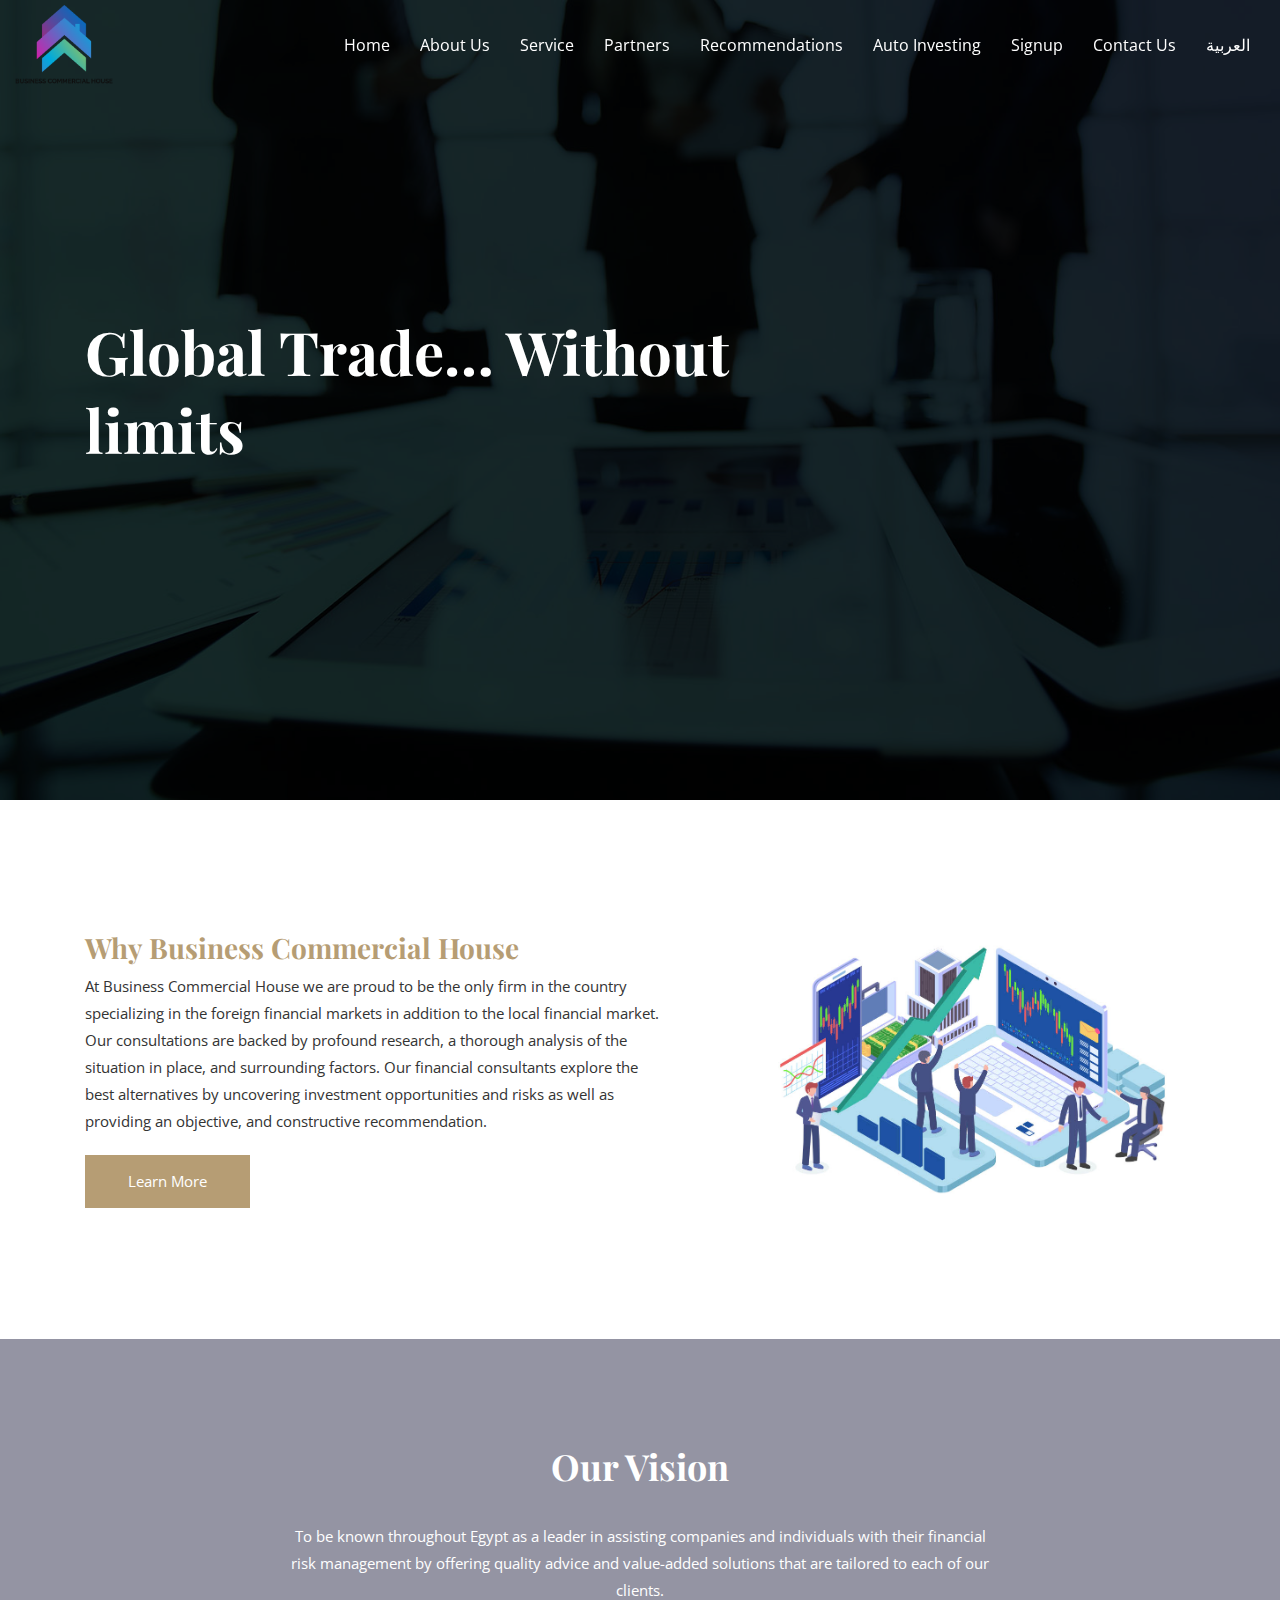
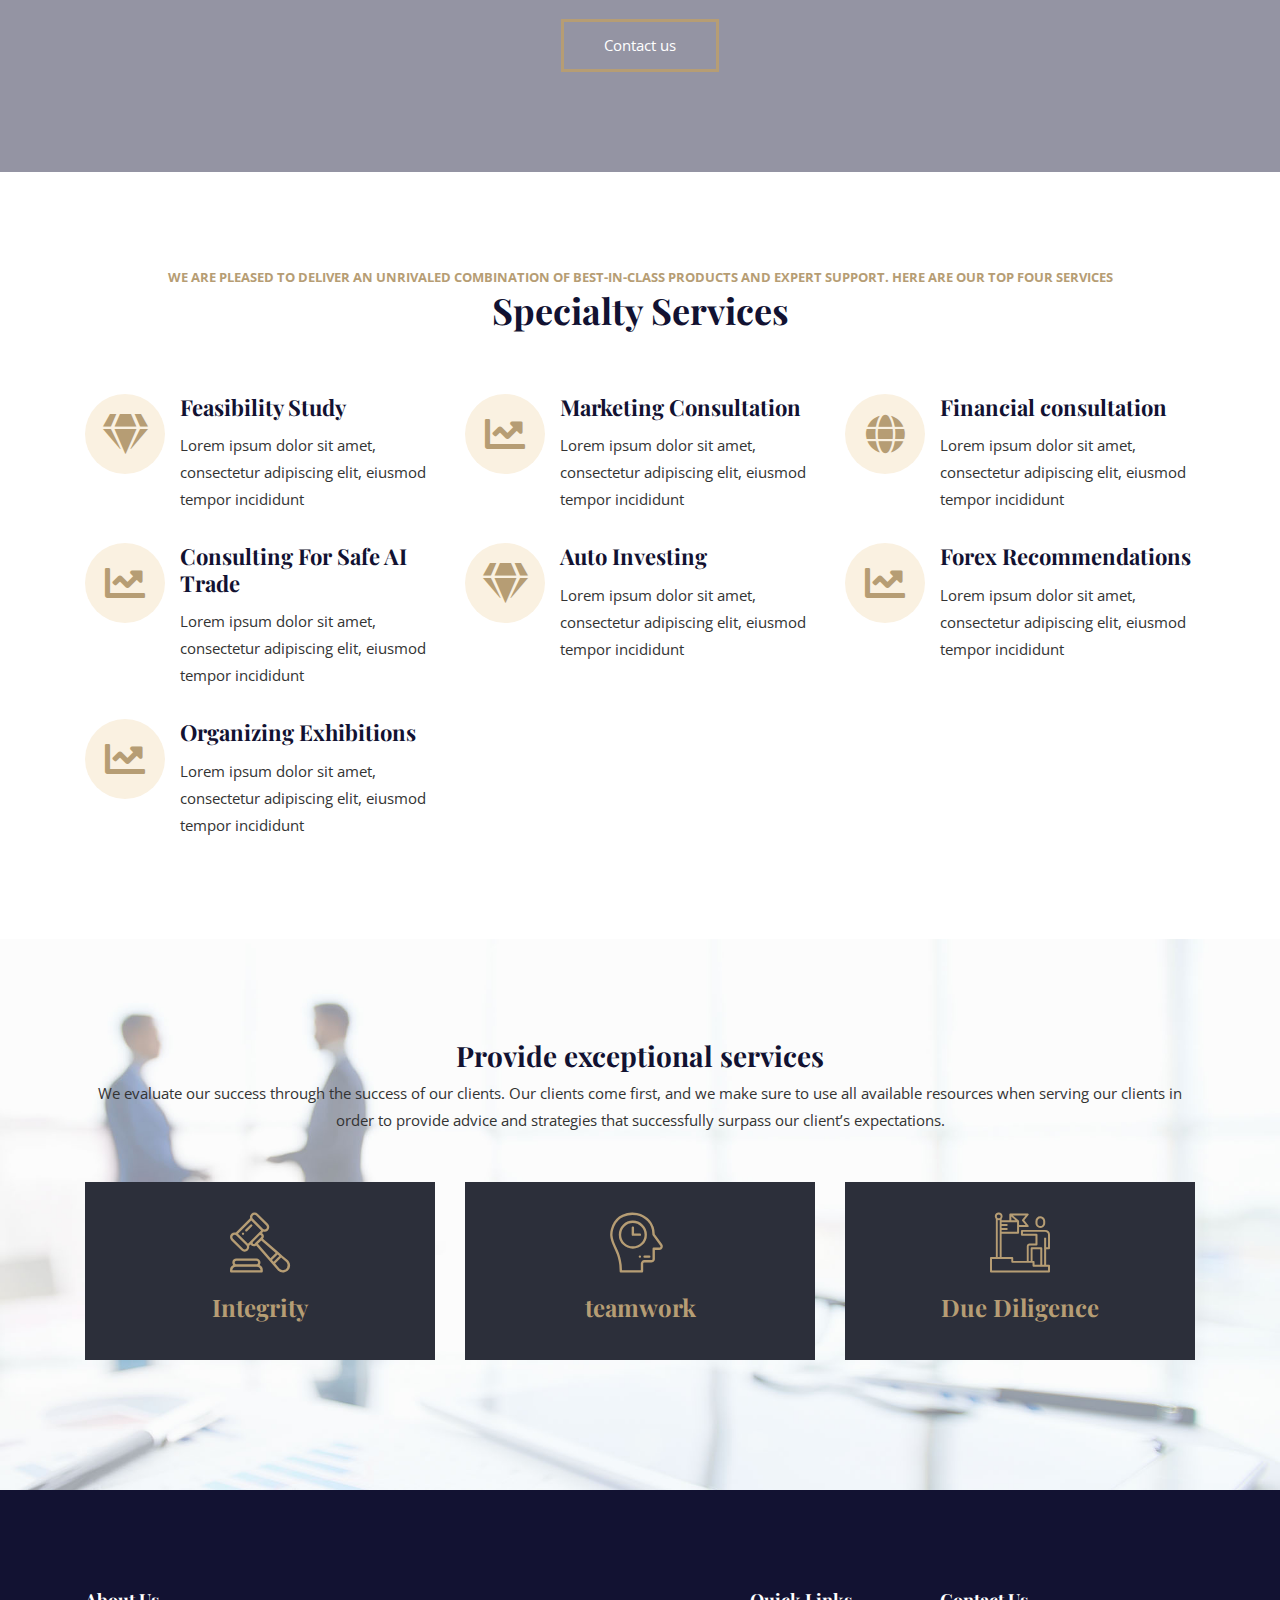
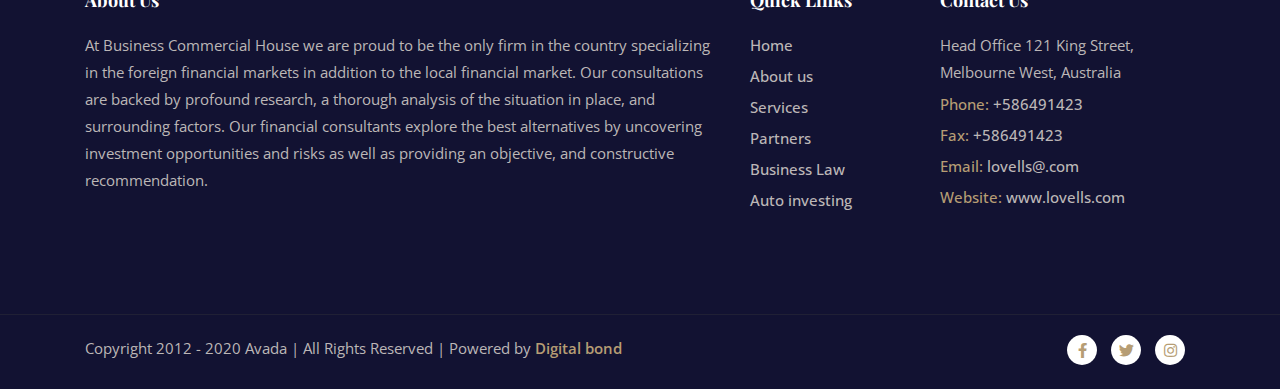
==== index.html @ 3013244e "6apr commit" ====
<!doctype html>
<html lang="zxx">
    <head>
        <!-- Required meta tags -->
        <meta charset="utf-8">
        <meta name="viewport" content="width=device-width, initial-scale=1, shrink-to-fit=no">

        <!-- Bootstrap CSS --> 
        <link rel="stylesheet" href="assets/css/bootstrap.min.css">
        <!-- Owl Theme Default CSS --> 
        <link rel="stylesheet" href="assets/css/owl.theme.default.min.css">
        <!-- Owl Carousel CSS --> 
        <link rel="stylesheet" href="assets/css/owl.carousel.min.css">
        <!-- Animate CSS --> 
        <link rel="stylesheet" href="assets/css/animate.css">
        <!-- Flaticon CSS --> 
		<link rel="stylesheet" href="assets/css/flaticon.css">
		<!-- Odometer CSS-->
		<link rel="stylesheet" href="assets/css/odometer.css">
        <!-- Font Awesome CSS --> 
        <link rel="stylesheet" href="https://cdnjs.cloudflare.com/ajax/libs/font-awesome/5.15.3/css/all.min.css">
        <!-- Magnific Popup CSS --> 
		<link rel="stylesheet" href="assets/css/magnific-popup.css">
        <!-- Styles CSS -->
        <link rel="stylesheet" href="assets/css/style.css">
        <link rel="stylesheet" href="assets/css/style-en.css">
        <!-- Responsive CSS -->
        <link rel="stylesheet" href="assets/css/responsive.css">
		<!-- Favicon -->
        <link rel="icon" type="image/png" href="assets/img/favicon.png">
        <!-- TITLE -->
        <title>Lovells | Lawyer and Law Firm HTML Template</title>
    </head>

    <body>

		<!-- Start Preloader Area -->
		<!-- <div class="preloader">
            <div class="spinner">
                <div class="double-bounce1"></div>
                <div class="double-bounce2"></div>
            </div>
        </div> -->
        <!-- End Preloader Area -->

        <!-- Start Navbar Area -->
		<div class="navbar-area fixed-top">
			<!-- Menu For Mobile Device -->
			<div class="mobile-nav">
				<a href="index.html" class="logo">
					<img src="assets/img/logo/Business-Commercial-House1.png" alt="Lovells Logo">
				</a>
			</div>

			<!-- Menu For Desktop Device -->
			<div class="lovells-nav-style-one">
				<div class="container-fluid">
					<nav class="navbar navbar-expand-md navbar-light">
						<a class="navbar-brand" href="index.html">
							<img src="assets/img/logo/Business-Commercial-House1.png" alt="Lovells Logo">
						</a>
						<div class="collapse navbar-collapse mean-menu" id="navbarSupportedContent">
							<ul class="navbar-nav ml-auto">
								<!-- <li class="nav-item">
									<a href="#" class="nav-link dropdown-toggle active">Home</a>
									<ul class="dropdown-menu">
										<li class="nav-item">
											<a href="index.html" class="nav-link active">Home One</a>
										</li>
										<li class="nav-item">
											<a href="index-2.html" class="nav-link">Home Two</a>
										</li>
									</ul>
								</li>
                                <li class="nav-item">
									<a href="#" class="nav-link dropdown-toggle">Pages</a>
									<ul class="dropdown-menu">
										<li class="nav-item">
											<a href="about.html" class="nav-link">About Us</a>
										</li>
										<li class="nav-item">
											<a href="practice.html" class="nav-link">Practice Area</a>
										</li>
										<li class="nav-item">
											<a href="case.html" class="nav-link">Case Result</a>
										</li>
										<li class="nav-item">
											<a href="single-practice.html" class="nav-link">Single Practice</a>
										</li>
										<li class="nav-item">
											<a href="contact.html" class="nav-link">Contact</a>
										</li>
                                        <li class="nav-item">
											<a href="404.html" class="nav-link">404 Error</a>
										</li>
										<li class="nav-item">
											<a href="coming-soon.html" class="nav-link">Coming Soon</a>
										</li>
										<li class="nav-item">
											<a href="faq.html" class="nav-link">FAQ</a>
										</li>
									</ul>
								</li>
								<li class="nav-item">
									<a href="about.html" class="nav-link">About Us</a>
								</li>
								<li class="nav-item">
									<a href="practice.html" class="nav-link">Practice Area</a>
								</li>
								<li class="nav-item">
									<a href="case.html" class="nav-link">Case Result</a>
								</li>
								<li class="nav-item">
									<a href="#" class="nav-link dropdown-toggle">Blog</a>
									<ul class="dropdown-menu">
										<li class="nav-item">
											<a href="blog.html" class="nav-link">Blog</a>
										</li>
										<li class="nav-item">
											<a href="blog-details.html" class="nav-link">Blog Details</a>
										</li>
									</ul>
								</li> -->
								<li class="nav-item">
									<a href="index.html" class="nav-link">Home</a>
								</li>
								<li class="nav-item">
									<a href="about.html" class="nav-link">About Us</a>
								</li>
								<li class="nav-item">
									<a href="services.html" class="nav-link">Service</a>
								</li>
								<li class="nav-item">
									<a href="partners.html" class="nav-link">Partners</a>
								</li>
								<li class="nav-item">
									<a href="recommendation.html" class="nav-link">Recommendations</a>
								</li>
								<li class="nav-item">
									<a href="invest.html" class="nav-link">Auto investing</a>
								</li>
								<li class="nav-item">
									<a href="signup.html" class="nav-link">Signup</a>
								</li>
								<li class="nav-item">
									<a href="contact.html" class="nav-link">Contact Us</a>
								</li>
								<li class="nav-item">
									<a href="ar/index.html" class="nav-link">العربية</a>
								</li>
								
							</ul>
						</div>
					</nav>
				</div>
			</div>
		</div>
		<!-- End Navbar Area -->
		
		<!-- Start Main Slider Area -->
        <section class="slider-area">
            <div class="main-slider owl-carousel owl-theme">
                <div class="main-slider-item slider-item-bg-3" style="background-image: url(assets/img/home/Background-1.jpg);">
                    <div class="d-table"> 
                        <div class="d-table-cell"> 
							<div class="container">
								<div class="slider-text">
									<h1>Global Trade… Without limits</h1>
								</div>
							</div>
                        </div>
                    </div>
                </div>
                
			</div> 
        </section>
		<!-- End Main Slider Area -->



		<!-- Start About Area -->
		<section class="about-area pb-100 pt-100">
			<div class="container">
				<div class="row align-items-center">
					<div class="col-lg-7 col-12">
						<div class="about-content-wrap">
							<h3 class="text-main">Why Business Commercial House</h3>
							<p>At Business Commercial House we are proud to be the only firm in the country specializing in the foreign financial markets in addition to the local financial market. Our consultations are backed by profound research, a thorough analysis of the situation in place, and surrounding factors. Our financial consultants explore the best alternatives by uncovering investment opportunities and risks as well as providing an objective, and constructive recommendation.</p>
							
							<a class="default-btn-2" href="about.html">Learn More</a>
						</div>
					</div>
					<div class="col-lg-5 col-12">
						<div class="about-img">
							<img src="assets/img/home/background-2.jpg" class="w-100" alt="About">
							
						</div>
					</div>
				</div>
			</div>
		</section>
		<!-- End About Area -->



		<!-- Start Contact Banner Area -->
		<section class="contact-banner ptb-100" style="background-image: url(assets/img/home/background-3-copy.jpg);">
			<div class="container">
				<div class="contact-banner-title">
					<h1>Our Vision</h1>
					<p class="text-white">To be known throughout Egypt as a leader in assisting companies and individuals with their financial risk management by offering quality advice and value-added solutions that are tailored to each of our clients.</p>
					<a class="default-btn" href="contact.html">Contact us</a>	
				</div>
			</div>
		</section>
		<!-- End Contact Banner Area -->

		
		<section class="practice-area ptb-100-70">
			<div class="container">
				<div class="row">
					<div class="col-12">
						<div class="section-title">
							<span>We are pleased to deliver an unrivaled combination of best-in-class products and expert support. Here are our top four Services</span>
							<h2>Specialty Services</h2>
						</div>
					</div>
				</div>
				<div class="row">
					<div class="col-lg-4 col-md-6">
						<div class="single-practice">
							<i class="fas fa-gem"></i>

							<h3>Feasibility Study</h3>
							<p>Lorem ipsum dolor sit amet, consectetur adipiscing elit,  eiusmod tempor incididunt</p>
						</div>
					</div>
					<div class="col-lg-4 col-md-6">
						<div class="single-practice">
							<i class="fas fa-chart-line"></i>
							<h3>Marketing Consultation</h3>
							<p>Lorem ipsum dolor sit amet, consectetur adipiscing elit, eiusmod tempor incididunt</p>
						</div>
					</div>
					<div class="col-lg-4 col-md-6">
						<div class="single-practice">
							<i class="fas fa-globe"></i>
							<h3>Financial consultation</h3>
							<p>Lorem ipsum dolor sit amet, consectetur adipiscing elit,  eiusmod tempor incididunt</p>
						</div>
					</div>
					<div class="col-lg-4 col-md-6">
						<div class="single-practice">
							<i class="fas fa-chart-line"></i>
							<h3>Consulting For Safe AI Trade</h3>
							<p>Lorem ipsum dolor sit amet, consectetur adipiscing elit,  eiusmod tempor incididunt</p>
						</div>
					</div>
					<div class="col-lg-4 col-md-6">
						<div class="single-practice">
							<i class="fas fa-gem"></i>
							<h3>Auto Investing</h3>
							<p>Lorem ipsum dolor sit amet, consectetur adipiscing elit,  eiusmod tempor incididunt</p>
						</div>
					</div>
					<div class="col-lg-4 col-md-6">
						<div class="single-practice">
							<i class="fas fa-chart-line"></i>
							<h3>Forex Recommendations</h3>
							<p>Lorem ipsum dolor sit amet, consectetur adipiscing elit,  eiusmod tempor incididunt</p>
						</div>
					</div>
					<div class="col-lg-4 col-md-6">
						<div class="single-practice">
							<i class="fas fa-chart-line"></i>
							<h3>Organizing Exhibitions</h3>
							<p>Lorem ipsum dolor sit amet, consectetur adipiscing elit,  eiusmod tempor incididunt</p>
						</div>
					</div>
				</div>
			</div>
			<div class="shape right-shape wow slideInRight" data-wow-delay=".1s" style="visibility: visible; animation-delay: 0.1s; animation-name: slideInRight;">
				<img src="assets/img/home-one/right-shape.png" alt="Right Shape">
			</div>
		</section>

		<section class="ptb-100" style="background-image: url(assets/img/home/background-4-copy.jpg); background-size: 100% 100%;">
			<div class="container">
				<div class="row">
					<div class="col-12 text-center mb-5">
						<h3>Provide exceptional services</h3>
						<p>We evaluate our success through the success of our clients. Our clients come first, and we make sure to use all available resources when serving our clients in order to provide advice and strategies that successfully surpass our client’s expectations.</p>
					</div>
					<div class="col-lg-4 col-md-6 col-sm-6">
						<div class="single-box">
							<i class="flaticon-auction"></i>
							<h3>Integrity</h3>
						</div>
					</div>
					<div class="col-lg-4 col-md-6 col-sm-6">
						<div class="single-box">
							<i class="flaticon-dedication"></i>
							<h3>teamwork</h3>
						</div>
					</div>
					<div class="col-lg-4 col-md-6 col-sm-6 offset-sm-3 offset-lg-0">
						<div class="single-box">
							<i class="flaticon-success"></i>
							<h3>Due Diligence</h3>
						</div>
					</div>
				</div>
			</div>
		</section>

		<!-- Start Footer Top Area -->
		<footer class="footer-top-area">
			<div class="container">
				<div class="row footer-wrapper">
					<div class="col-md-7">
						<div class="single-widget">
							<h3>About Us</h3>
							<p>At Business Commercial House we are proud to be the only firm in the country specializing in the foreign financial markets in addition to the local financial market. Our consultations are backed by profound research, a thorough analysis of the situation in place, and surrounding factors. Our financial consultants explore the best alternatives by uncovering investment opportunities and risks as well as providing an objective, and constructive recommendation.</p>  
						</div>
					</div>
					
					<div class="col-md-2">
						<div class="ml-0 single-widget single-widgetss">
							<h3>Quick links</h3>
							<ul>
								<li>
									<a href="#">Home</a>
								</li>
								<li>
									<a href="#">About us</a>
								</li>
								<li>
									<a href="#">Services</a>
								</li>
								<li>
									<a href="#">Partners</a>
								</li>
								<li>
									<a href="#">Business Law</a>
								</li>
								<li>
									<a href="#">Auto investing</a>
								</li>
							</ul>
						</div>
					</div>
					<div class="col-md-3">
						<div class="ml-0 single-widget">
							<h3>Contact Us</h3>
							<p>Head Office 121 King Street, Melbourne West, Australia</p>
							<ul>
								<li>
									Phone: 
									<a href="#">+586491423</a>
								</li>
								<li>
									Fax: 
									<a href="#">+586491423</a>
								</li>
								<li>
									Email: 
									<a href="#">lovells@.com</a>
								</li>
								<li>
									Website: 
									<a href="#">www.lovells.com</a>
								</li>
							</ul>		
						</div>
					</div>
				</div>
			</div>
		</footer>
		<!-- End Footer Top Area -->
		
		<!-- Start Footer Bottom Area -->
		<footer class="footer-bottom">
			<div class="container">
				<div class="row">
					<div class="col-lg-6 col-md-6">
						<div>
							<p> Copyright 2012 - 2020 Avada | All Rights Reserved | Powered by <a href="https://envytheme.com/">Digital bond</a></p>
						</div>
					</div>
					<div class="col-lg-6 col-md-6 text-right">
						<div class="single-widget mb-0">
							
							<ul class="social-links mt-0">
								<li>
									<a href="#"><i class="fab fa-facebook-f"></i></a>
								</li>
								<li>
									<a href="#"><i class="fab fa-twitter"></i></a>
								</li>
								<li>
									<a href="#"><i class="fab fa-instagram"></i></a>
								</li>
							</ul>
						</div>
					</div>
				</div>
			</div>
		</footer>
		<!-- End Footer Bottom Area -->

		<!-- Start Go Top Area -->
		<div class="go-top">
			<i class="fa fa-angle-double-up"></i>
			<i class="fa fa-angle-double-up"></i>
		</div>
		<!-- End Go Top Area -->

        
        <!-- Jquery Slim JS -->
        <script src="assets/js/jquery-3.2.1.slim.min.js"></script>
        <!-- Popper JS -->
        <script src="assets/js/popper.min.js"></script>
        <!-- Bootstrap JS -->
        <script src="assets/js/bootstrap.min.js"></script>
        <!-- Meanmenu JS -->
        <script src="assets/js/jquery.meanmenu.js"></script>
        <!-- Wow JS -->
        <script src="assets/js/wow.min.js"></script>
        <!-- Owl Carousel JS -->
		<script src="assets/js/owl.carousel.js"></script>
        <!-- Magnific-Popup JS -->
		<script src="assets/js/jquery.magnific-popup.min.js"></script>
		<!-- Appear JS --> 
        <script src="assets/js/jquery.appear.js"></script>
		<!-- Odometer JS --> 
        <script src="assets/js/odometer.min.js"></script>
        <!-- Custom JS -->
        <script src="assets/js/custom.js"></script>
    </body>
</html>
---- assets/css/flaticon.css ----
/*
  	Flaticon icon font: Flaticon
  	Creation date: 10/10/2019 04:07
  	*/

@font-face {
  font-family: "Flaticon";
  src: url("../fonts/Flaticon.eot");
  src: url("../fonts/Flaticon.eot?#iefix") format("embedded-opentype"),
       url("../fonts/Flaticon.woff2") format("woff2"),
       url("../fonts/Flaticon.woff") format("woff"),
       url("../fonts/Flaticon.ttf") format("truetype"),
       url("../fonts/Flaticon.svg#Flaticon") format("svg");
  font-weight: normal;
  font-style: normal;
}

@media screen and (-webkit-min-device-pixel-ratio:0) {
  @font-face {
    font-family: "Flaticon";
    src: url("../fonts/Flaticon.svg#Flaticon") format("svg");
  }
}

[class^="flaticon-"]:before, [class*=" flaticon-"]:before,
[class^="flaticon-"]:after, [class*=" flaticon-"]:after {   
  font-family: Flaticon;
  font-style: normal;
}

.flaticon-auction:before { content: "\f100"; }
.flaticon-briefcase:before { content: "\f101"; }
.flaticon-calendar:before { content: "\f102"; }
.flaticon-cap:before { content: "\f103"; }
.flaticon-couple:before { content: "\f104"; }
.flaticon-home:before { content: "\f105"; }
.flaticon-mace:before { content: "\f106"; }
.flaticon-man-user:before { content: "\f107"; }
.flaticon-medal:before { content: "\f108"; }
.flaticon-jail:before { content: "\f109"; }
.flaticon-arrow-point-to-right:before { content: "\f10a"; }
.flaticon-right-arrow:before { content: "\f10b"; }
.flaticon-angle-arrow-pointing-to-right:before { content: "\f10c"; }
.flaticon-left-arrow:before { content: "\f10d"; }
.flaticon-angle-pointing-to-left:before { content: "\f10e"; }
.flaticon-arrowhead-thin-outline-to-the-left:before { content: "\f10f"; }
.flaticon-success:before { content: "\f110"; }
.flaticon-check-symbol:before { content: "\f111"; }
.flaticon-check-mark:before { content: "\f112"; }
.flaticon-done-tick:before { content: "\f113"; }
.flaticon-tick:before { content: "\f114"; }
.flaticon-trust:before { content: "\f115"; }
.flaticon-wounded:before { content: "\f116"; }
.flaticon-dedication:before { content: "\f117"; }
.flaticon-play-button:before { content: "\f118"; }
.flaticon-left-quote:before { content: "\f119"; }
.flaticon-right-arrow-1:before { content: "\f11a"; }
.flaticon-handcuffs:before { content: "\f11b"; }
---- assets/css/odometer.css ----
.odometer.odometer-auto-theme, .odometer.odometer-theme-default {
  display: inline-block;
  vertical-align: middle;
  *vertical-align: auto;
  *zoom: 1;
  *display: inline;
  position: relative;
}
.odometer.odometer-auto-theme .odometer-digit, .odometer.odometer-theme-default .odometer-digit {
  display: inline-block;
  vertical-align: middle;
  *vertical-align: auto;
  *zoom: 1;
  *display: inline;
  position: relative;
}
.odometer.odometer-auto-theme .odometer-digit .odometer-digit-spacer, .odometer.odometer-theme-default .odometer-digit .odometer-digit-spacer {
  display: inline-block;
  vertical-align: middle;
  *vertical-align: auto;
  *zoom: 1;
  *display: inline;
  visibility: hidden;
}
.odometer.odometer-auto-theme .odometer-digit .odometer-digit-inner, .odometer.odometer-theme-default .odometer-digit .odometer-digit-inner {
  text-align: left;
  display: block;
  position: absolute;
  top: 0;
  left: 0;
  right: 0;
  bottom: 0;
  overflow: hidden;
}
.odometer.odometer-auto-theme .odometer-digit .odometer-ribbon, .odometer.odometer-theme-default .odometer-digit .odometer-ribbon {
  display: block;
}
.odometer.odometer-auto-theme .odometer-digit .odometer-ribbon-inner, .odometer.odometer-theme-default .odometer-digit .odometer-ribbon-inner {
  display: block;
  -webkit-backface-visibility: hidden;
}
.odometer.odometer-auto-theme .odometer-digit .odometer-value, .odometer.odometer-theme-default .odometer-digit .odometer-value {
  display: block;
  -webkit-transform: translateZ(0);
}
.odometer.odometer-auto-theme .odometer-digit .odometer-value.odometer-last-value, .odometer.odometer-theme-default .odometer-digit .odometer-value.odometer-last-value {
  position: absolute;
}
.odometer.odometer-auto-theme.odometer-animating-up .odometer-ribbon-inner, .odometer.odometer-theme-default.odometer-animating-up .odometer-ribbon-inner {
  -webkit-transition: -webkit-transform 2s;
  -moz-transition: -moz-transform 2s;
  -ms-transition: -ms-transform 2s;
  -o-transition: -o-transform 2s;
  transition: transform 2s;
}
.odometer.odometer-auto-theme.odometer-animating-up.odometer-animating .odometer-ribbon-inner, .odometer.odometer-theme-default.odometer-animating-up.odometer-animating .odometer-ribbon-inner {
  -webkit-transform: translateY(-100%);
  -moz-transform: translateY(-100%);
  -ms-transform: translateY(-100%);
  -o-transform: translateY(-100%);
  transform: translateY(-100%);
}
.odometer.odometer-auto-theme.odometer-animating-down .odometer-ribbon-inner, .odometer.odometer-theme-default.odometer-animating-down .odometer-ribbon-inner {
  -webkit-transform: translateY(-100%);
  -moz-transform: translateY(-100%);
  -ms-transform: translateY(-100%);
  -o-transform: translateY(-100%);
  transform: translateY(-100%);
}
.odometer.odometer-auto-theme.odometer-animating-down.odometer-animating .odometer-ribbon-inner, .odometer.odometer-theme-default.odometer-animating-down.odometer-animating .odometer-ribbon-inner {
  -webkit-transition: -webkit-transform 2s;
  -moz-transition: -moz-transform 2s;
  -ms-transition: -ms-transform 2s;
  -o-transition: -o-transform 2s;
  transition: transform 2s;
  -webkit-transform: translateY(0);
  -moz-transform: translateY(0);
  -ms-transform: translateY(0);
  -o-transform: translateY(0);
  transform: translateY(0);
}

.odometer.odometer-auto-theme, .odometer.odometer-theme-default {
  font-family: "Helvetica Neue", sans-serif;
  line-height: 1.1em;
}
.odometer.odometer-auto-theme .odometer-value, .odometer.odometer-theme-default .odometer-value {
  text-align: center;
}
---- assets/css/style.css ----
/*
@File: Church Template Styles

* This file contains the styling for the actual template, this
is the file you need to edit to change the look of the
template.

This files table contents are outlined below>>>>>

******************************************* 
** - Default Area CSS
** - Preloader Area CSS
** - Go Top CSS
** - Navbar Area CSS
** - Main Slider Area CSS 
** - Box Area CSS
** - About Area CSS
** - Practice Area CSS
** - Recent Case Studies Area CSS
** - Testimonial Area CSS
** - Consultation Area CSS
** - Blog Area CSS
** - Subscribe Area CSS
** - Footer Area CSS
** - Blog Details Area CSS
** - Contact Area CSS
** - FAQ Area CSS
** - 404 Error Area CSS
** - Coming Soon Area CSS
*******************************************
/*

/*
Default CSS
============================*/
@import url("https://fonts.googleapis.com/css?family=Playfair+Display:400,700&display=swap");
@import url("https://fonts.googleapis.com/css?family=Open+Sans:400,600,700&display=swap");
body {
  padding: 0;
  margin: 0;
  font-size: 14px;
  line-height: 1.8;
  font-family: "Open Sans", sans-serif;
  color: #333333;
}

a {
  display: block;
  transition: all 0.5s;
  text-decoration: none;
}

a:hover {
  text-decoration: none;
  color: #ffffff;
}

a:focus {
  text-decoration: none;
}

button {
  outline: 0 !important;
  box-shadow: none;
}

button:focus {
  box-shadow: none;
}

.h1, .h2, .h3, .h4, .h5, .h6, h1, h2, h3, h4, h5, h6 {
  color: #121232;
  font-family: "Playfair Display", serif;
  font-weight: 700;
}

.d-table {
  width: 100%;
  height: 100%;
}

.d-table-cell {
  vertical-align: middle;
}

p {
  font-size: 15px;
  margin-bottom: 15px;
}

p:last-child {
  margin-bottom: 0;
}

img {
  max-width: 100%;
  height: auto;
}

ul {
  list-style: none;
  padding: 0;
  margin: 0;
}

.form-control {
  height: 60px;
  color: #ffffff;
  border-right: 0;
  border-left: 0;
  border-top: 0;
  border-bottom: 1px solid #b69d74;
  background-color: transparent;
  border-radius: 0;
  padding: 0;
  font-size: 14px;
}

.form-control::placeholder {
  color: #ffffff;
}

.form-control:focus {
  color: #ffffff;
  background-color: transparent;
  box-shadow: unset;
  outline: 0;
  border-color: #ffffff;
}

.form-control:hover:focus, .form-control:focus {
  box-shadow: unset;
}

textarea.form-control {
  height: auto;
  height: 250px;
}

.pb-100 {
  padding-bottom: 100px;
}

.pt-100 {
  padding-top: 100px;
}

.ptb-100 {
  padding-top: 100px;
  padding-bottom: 100px;
}

.ptb-100-70 {
  padding-top: 100px;
  padding-bottom: 70px;
}

.pt-mines-100 {
  padding-top: 100px !important;
}

.f9f9f9-bg {
  background-color: #f9f9f9;
}

/** Section Title **/
.section-title {
  text-align: center;
  margin-bottom: 60px;
  line-height: .7;
}

.section-title span {
  font-size: 13px;
  font-weight: 700;
  color: #b69d74;
  text-transform: uppercase;
}

.section-title h2 {
  font-size: 36px;
  font-weight: 700;
  line-height: 1.3;
  margin-top: 5px;
  margin-bottom: 0;
}

/** Default Btn **/
.default-btn {
  color: #ffff;
  border: 3px solid #b69d74;
  padding: 10px 40px;
  display: inline-block;
  font-size: 15px;
  position: relative;
  z-index: 1;
}

.default-btn::before {
  content: "";
  position: absolute;
  bottom: 0;
  right: 0;
  width: 0;
  height: 100%;
  background-color: #b69d74;
  z-index: -1;
  transition: all 0.5s;
  visibility: hidden;
}

.default-btn:hover::before {
  visibility: visible;
  width: 100%;
  right: auto;
  left: 0;
}

/** Default Btn 2 **/
.default-btn-2 {
  color: #ffff;
  background-color: #b69d74;
  border: 3px solid #b69d74;
  padding: 10px 40px;
  display: inline-block;
  font-size: 15px;
  position: relative;
  z-index: 1;
}

.default-btn-2::before {
  content: "";
  position: absolute;
  bottom: 0;
  right: 0;
  width: 0;
  height: 100%;
  background-color: #ffffff;
  z-index: -1;
  transition: all 0.5s;
  visibility: hidden;
}

.default-btn-2:hover {
  color: #b69d74;
}

.default-btn-2:hover::before {
  visibility: visible;
  width: 100%;
  right: auto;
  left: 0;
}

/** Read More **/
.read-more {
  line-height: 1;
  color: #b69d74;
  position: relative;
  display: inline-block;
  font-family: "Playfair Display", serif;
  text-transform: capitalize;
  transition: all 0.5s;
}

.read-more::before {
  content: "";
  position: absolute;
  bottom: -5px;
  right: 0;
  width: 0;
  height: 2px;
  background-color: #b69d74;
  z-index: 1;
  transition: all 0.5s;
  visibility: hidden;
}

.read-more:hover {
  color: #b69d74;
}

.read-more:hover::before {
  opacity: 1;
  visibility: visible;
  width: 100%;
  right: auto;
  left: 0;
}

/*
Preloader Style
===================================================*/
.preloader {
  position: fixed;
  left: 0;
  top: 0;
  width: 100%;
  height: 100%;
  background-color: #ffffff;
  z-index: 999999;
}

.preloader .spinner {
  width: 70px;
  height: 70px;
  position: absolute;
  left: 0;
  right: 0;
  top: 50%;
  transform: translateY(-50%);
  margin: -30px auto 0;
}

.preloader .double-bounce1 {
  width: 100%;
  height: 100%;
  border-radius: 50%;
  background-color: #2c2f3a;
  opacity: 0.6;
  position: absolute;
  top: 0;
  left: 0;
  animation: sk-bounce 2.0s infinite ease-in-out;
}

.preloader .double-bounce2 {
  width: 100%;
  height: 100%;
  border-radius: 50%;
  background-color: #b69d74;
  opacity: 0.6;
  position: absolute;
  top: 0;
  left: 0;
  animation: sk-bounce 2.0s infinite ease-in-out;
  animation-delay: -1.0s;
}

@keyframes sk-bounce {
  0%, 100% {
    transform: scale(0);
  }
  50% {
    transform: scale(1);
  }
}

/*
Go Top Style
===================================================*/
.go-top {
  position: fixed;
  cursor: pointer;
  top: 0;
  right: 15px;
  color: #ffffff;
  background-color: #b69d74;
  z-index: 4;
  width: 40px;
  text-align: center;
  height: 42px;
  line-height: 42px;
  opacity: 0;
  visibility: hidden;
  transition: .9s;
}

.go-top i {
  position: absolute;
  top: 50%;
  transform: translateY(-50%);
  left: 0;
  right: 0;
  margin: 0 auto;
  transition: 0.5s;
}

.go-top i:last-child {
  opacity: 0;
  visibility: hidden;
  top: 60%;
}

.go-top::before {
  content: '';
  position: absolute;
  top: 0;
  left: 0;
  width: 100%;
  height: 100%;
  z-index: -1;
  background-color: #121232;
  opacity: 0;
  visibility: hidden;
  transition: 0.5s;
}

.go-top:hover {
  color: #ffffff;
  box-shadow: #b69d74 0 0 10px;
}

.go-top:hover::before {
  opacity: 1;
  visibility: visible;
}

.go-top:hover i:first-child {
  opacity: 0;
  top: 0;
  visibility: hidden;
}

.go-top:hover i:last-child {
  opacity: 1;
  visibility: visible;
  top: 50%;
}

.go-top:focus {
  color: #ffffff;
}

.go-top:focus::before {
  opacity: 1;
  visibility: visible;
}

.go-top:focus i:first-child {
  opacity: 0;
  top: 0;
  visibility: hidden;
}

.go-top:focus i:last-child {
  opacity: 1;
  visibility: visible;
  top: 50%;
}

.go-top.active {
  top: 98%;
  transform: translateY(-98%);
  opacity: 1;
  visibility: visible;
}

/*
Navbar Style CSS
===================================================*/
.mean-container {
  transition: all 0.5s;
}

.mean-container .mean-bar {
  float: left;
  width: 100%;
  position: fixed;
  background: transparent;
  padding: 20px 0 0;
  z-index: 999;
  border-bottom: 1px solid rgba(0, 0, 0, 0.03);
  height: 55px;
  box-sizing: content-box;
}

.mean-container .mean-bar * {
  box-sizing: content-box;
}

.mean-container a.meanmenu-reveal {
  width: 35px;
  height: 30px;
  padding: 12px 15px 0 0;
  position: absolute;
  right: 0;
  cursor: pointer;
  color: #ffffff;
  text-decoration: none;
  font-size: 16px;
  text-indent: -9999em;
  line-height: 22px;
  font-size: 1px;
  display: block;
  font-weight: 700;
}

.mean-container a.meanmenu-reveal span {
  display: block;
  background: #ffffff;
  height: 4px;
  margin-top: 3px;
  border-radius: 3px;
}

.mean-container .mean-nav {
  float: left;
  width: 100%;
  background: #ffffff;
  margin-top: 55px;
}

.mean-container .mean-nav ul {
  padding: 0;
  margin: 0;
  width: 100%;
  border: none;
  list-style-type: none;
}

.mean-container .mean-nav ul li {
  position: relative;
  float: left;
  width: 100%;
}

.mean-container .mean-nav ul li a {
  display: block;
  float: left;
  width: 90%;
  padding: 1em 5%;
  margin: 0;
  text-align: left;
  color: #677294;
  border-top: 1px solid #DBEEFD;
  text-decoration: none;
}

.mean-container .mean-nav ul li a:hover {
  background: #252525;
  background: rgba(255, 255, 255, 0.1);
}

.mean-container .mean-nav ul li a.active {
  color: #000;
}

.mean-container .mean-nav ul li li a {
  width: 80%;
  padding: 1em 10%;
  color: #677294;
  border-top: 1px solid #DBEEFD;
  opacity: 1;
  filter: alpha(opacity=75);
  text-shadow: none !important;
  visibility: visible;
  text-transform: none;
  font-size: 14px;
}

.mean-container .mean-nav ul li li li a {
  width: 70%;
  padding: 1em 15%;
}

.mean-container .mean-nav ul li li li li a {
  width: 60%;
  padding: 1em 20%;
}

.mean-container .mean-nav ul li li li li li a {
  width: 50%;
  padding: 1em 25%;
}

.mean-container .mean-nav ul li a.mean-expand {
  margin-top: 3px;
  width: 100%;
  height: 24px;
  padding: 12px !important;
  text-align: right;
  position: absolute;
  right: 0;
  top: 0;
  z-index: 2;
  font-weight: 700;
  background: transparent;
  border: none !important;
}

.mean-container .mean-nav ul li.mean-last a {
  border-bottom: none;
  margin-bottom: 0;
}

.mean-container .mean-push {
  float: left;
  width: 100%;
  padding: 0;
  margin: 0;
  clear: both;
}

.mean-nav .wrapper {
  width: 100%;
  padding: 0;
  margin: 0;
}

.mean-nav .dropdown-toggle::after {
  display: none;
}

.mean-remove {
  display: none !important;
}

.mobile-nav {
  display: none;
}

.mobile-nav.mean-container .mean-nav ul li a.active {
  color: #b69d74;
}

.lovells-nav-style-one .navbar-brand img {
  max-width: 120px;
}

.lovells-nav-style-one .navbar {
  padding: 0;
}

.lovells-nav-style-one .container {
  padding: 0;
}

.lovells-nav-style-one nav ul {
  padding: 0;
  margin: 0;
  list-style-type: none;
}

.lovells-nav-style-one nav .navbar-nav .nav-item {
  position: relative;
  padding: 0;
}

.lovells-nav-style-one nav .navbar-nav .nav-item a {
  font-size: 16px;
  text-transform: capitalize;
  color: #ffffff;
  padding-left: 0;
  padding-right: 0;
  padding-top: 25px;
  padding-bottom: 25px;
  margin-right: 15px;
  margin-left: 15px;
}

.lovells-nav-style-one nav .navbar-nav .nav-item a:hover {
  color: #b69d74;
}

.lovells-nav-style-one nav .navbar-nav .nav-item a:focus {
  color: #b69d74;
}

.lovells-nav-style-one nav .navbar-nav .nav-item a.active {
  color: #b69d74;
}

.lovells-nav-style-one nav .navbar-nav .nav-item:hover a {
  color: #b69d74;
}

.lovells-nav-style-one nav .navbar-nav .nav-item:hover ul {
  opacity: 1;
  visibility: visible;
  top: 100%;
}

.lovells-nav-style-one nav .navbar-nav .nav-item .dropdown-menu {
  box-shadow: 0 0 30px 0 rgba(0, 0, 0, 0.05);
  background: #121232;
  position: absolute;
  top: 80px;
  left: 0;
  width: 250px;
  z-index: 99;
  display: block;
  padding-top: 20px;
  padding-left: 5px;
  padding-right: 5px;
  padding-bottom: 20px;
  opacity: 0;
  border: none;
  border-radius: 0;
  visibility: hidden;
  transition: all 0.3s ease-in-out;
}

.lovells-nav-style-one nav .navbar-nav .nav-item .dropdown-menu li {
  position: relative;
  padding: 0;
}

.lovells-nav-style-one nav .navbar-nav .nav-item .dropdown-menu li a {
  font-size: 14px;
  text-transform: capitalize;
  padding: 5px 15px;
  margin: 0;
  display: block;
  color: #ffffff;
}

.lovells-nav-style-one nav .navbar-nav .nav-item .dropdown-menu li a:hover {
  color: #b69d74;
}

.lovells-nav-style-one nav .navbar-nav .nav-item .dropdown-menu li a:focus {
  color: #b69d74;
}

.lovells-nav-style-one nav .navbar-nav .nav-item .dropdown-menu li a.active {
  color: #b69d74;
}

.lovells-nav-style-one nav .navbar-nav .nav-item .dropdown-menu li .dropdown-menu {
  position: absolute;
  left: 245px;
  top: 0;
  opacity: 0 !important;
  visibility: hidden !important;
}

.lovells-nav-style-one nav .navbar-nav .nav-item .dropdown-menu li .dropdown-menu li .dropdown-menu {
  position: absolute;
  left: -245px !important;
  top: 0;
  opacity: 0 !important;
  visibility: hidden !important;
}

.lovells-nav-style-one nav .navbar-nav .nav-item .dropdown-menu li .dropdown-menu li a {
  color: #ffffff;
  text-transform: capitalize;
}

.lovells-nav-style-one nav .navbar-nav .nav-item .dropdown-menu li .dropdown-menu li a:hover {
  color: #b69d74;
}

.lovells-nav-style-one nav .navbar-nav .nav-item .dropdown-menu li .dropdown-menu li a:focus {
  color: #b69d74;
}

.lovells-nav-style-one nav .navbar-nav .nav-item .dropdown-menu li .dropdown-menu li a.active {
  color: #b69d74;
}

.lovells-nav-style-one nav .navbar-nav .nav-item .dropdown-menu li:hover .dropdown-menu {
  opacity: 1 !important;
  visibility: visible !important;
  top: -20px !important;
}

.lovells-nav-style-one nav .navbar-nav .nav-item .dropdown-menu li:hover .dropdown-menu li:hover .dropdown-menu {
  opacity: 1 !important;
  visibility: visible !important;
  top: -20px !important;
}

.lovells-nav-style-one nav .navbar-nav .nav-item .dropdown-menu li:hover a {
  color: #b69d74;
}

.lovells-nav-style-one nav .navbar-nav .nav-item:last-child .dropdown-menu {
  left: auto;
  right: 0;
}

.lovells-nav-style-one nav .navbar-nav .nav-item.contact-number {
  margin-left: 95px;
  margin-left: 70px;
  margin-right: -15px !important;
}

.lovells-nav-style-one.is-sticky {
  position: fixed;
  top: 0;
  left: 0;
  width: 100%;
  z-index: 999;
  background-color: #121232;
  box-shadow: 0 8px 6px -6px rgba(0, 0, 0, 0.4);
  animation: 500ms ease-in-out 0s normal none 1 running fadeInDown;
  transition: all .5s;
  max-width: 100%;
  margin-top: 0;
}

/*
Start Main Slider Area Style
===================================================*/
.slider-area {
  position: relative;
}

.slider-area .main-slider-item {
  background-position: center center;
  background-repeat: no-repeat;
  background-size: cover;
  width: 100%;
  height: 800px;
}

.slider-area .main-slider-item::before {
  content: "";
  position: absolute;
  top: 0;
  left: 0;
  width: 100%;
  height: 100%;
  background-color: #000000;
  opacity: 0.8;
}

.slider-area .main-slider-item .slider-text {
  position: relative;
  z-index: 1;
  max-width: 700px;
  width: 100%;
}

.slider-area .main-slider-item .slider-text span {
  color: #ffffff;
  font-size: 16px;
  display: inline-block;
}

.slider-area .main-slider-item .slider-text h1 {
  font-size: 60px;
  color: #ffffff;
  margin: 0 0 20px;
  line-height: 1.3;
}

.slider-area .main-slider-item .slider-text p {
  font-size: 18px;
  color: #d7d6d6;
  margin-bottom: 50px;
}

.slider-area .main-slider-item .slider-text .default-btn {
  text-transform: uppercase;
}

.slider-area .owl-theme .owl-nav {
  margin-top: 0;
  position: absolute;
  top: 50%;
  left: 0;
  right: 0;
}

.slider-area .owl-theme .owl-nav .owl-next {
  position: absolute;
  right: 30px;
  width: 50px;
  height: 50px;
  border-radius: 50% !important;
  background-color: transparent !important;
  border: 1px solid #b69d74;
  transition: all 0.5s;
}

.slider-area .owl-theme .owl-nav .owl-next:hover {
  background-color: #b69d74 !important;
  color: #ffffff;
}

.slider-area .owl-theme .owl-nav .owl-next i {
  color: #b69d74;
  font-size: 25px;
  transition: all 0.5s;
  padding-left: 3px;
  line-height: 50px;
}

.slider-area .owl-theme .owl-nav .owl-next:hover i {
  color: #ffffff;
}

.slider-area .owl-theme .owl-nav .owl-prev {
  position: absolute;
  left: 30px;
  width: 50px;
  height: 50px;
  border-radius: 50% !important;
  background-color: transparent !important;
  border: 1px solid #b69d74;
  transition: all 0.5s;
}

.slider-area .owl-theme .owl-nav .owl-prev:hover {
  background-color: #b69d74 !important;
}

.slider-area .owl-theme .owl-nav .owl-prev i {
  color: #b69d74;
  font-size: 25px;
  transition: all 0.5s;
  padding-right: 3px;
  line-height: 50px;
}

.slider-area .owl-theme .owl-nav .owl-prev:hover i {
  color: #ffffff;
}

.slider-item-bg-1 {
  background-image: url(../img/home-one/slider/1.jpg);
}

.slider-item-bg-2 {
  background-image: url(../img/home-one/slider/2.jpg);
}

.slider-item-bg-3 {
  background-image: url(../img/home-one/slider/3.jpg);
}

.slider-item-bg-4 {
  background-image: url(../img/home-two/slider/bg-1.jpg);
}

.slider-item-bg-5 {
  background-image: url(../img/home-two/slider/bg-2.jpg);
}

.slider-item-bg-6 {
  background-image: url(../img/home-two/slider/bg-3.jpg);
}

/*
Box Area Style
===================================================*/
.box-area {
  margin-top: -100px;
}

.single-box {
  background-color: #121232;
  padding: 30px;
  text-align: center;
  transition: all 0.5s;
  position: relative;
  z-index: 1;
  margin-bottom: 30px;
}

.single-box::before, .single-box::after {
  content: "";
  position: absolute;
  bottom: 0;
  right: 0;
  left: 0;
  width: 55%;
  height: 100%;
  background-color: #2c2f3a;
  z-index: -1;
  transition: all 0.5s;
}

.single-box::after {
  left: auto;
  right: 0;
}

.single-box i {
  font-size: 60px;
  line-height: 1;
  color: #b69d74;
  transition: all 0.5s;
}

.single-box h3 {
  color: #b69d74;
  font-size: 24px;
  margin-top: 20px;
  transition: all 0.5s;
}

.single-box p {
  color: #ffffff;
  margin-bottom: 20px;
  margin-top: 20px;
  transition: all 0.5s;
}

.single-box .read-more {
  line-height: 1;
  color: #b69d74;
  position: relative;
  display: inline-block;
  font-family: "Playfair Display", serif;
  text-transform: capitalize;
  transition: all 0.5s;
}

.single-box .read-more::before {
  content: "";
  position: absolute;
  bottom: -5px;
  right: 0;
  left: 0;
  width: 0;
  margin: auto;
  height: 2px;
  background-color: #b69d74;
  z-index: 1;
  transition: all 0.5s;
  transform: scale(0);
}

.single-box .read-more:hover::before {
  opacity: 1;
  visibility: visible;
  width: 40px;
  transform: scale(1);
}

.single-box:hover::before, .single-box:hover::after {
  width: 0;
}

.single-box:hover i {
  color: #ffffff;
}

.single-box:hover h3 {
  color: #ffffff;
}

.single-box:hover p {
  color: #ffffff;
}

.single-box:hover .read-more {
  color: #ffffff;
}

/*
About Area Style
===================================================*/
.about-area .about-content-wrap {
  margin-right: 50px;
}

.about-area .about-content-wrap span {
  font-size: 13px;
  font-weight: 700;
  color: #b69d74;
  text-transform: uppercase;
}

.about-area .about-content-wrap h2 {
  font-size: 36px;
  font-weight: 700;
  line-height: 1.3;
  margin-top: 5px;
  margin-bottom: 30px;
}

.about-area .about-content-wrap p {
  margin-bottom: 20px;
}

.about-area .about-content-wrap ul {
  margin-bottom: 40px;
  margin-top: 40px;
}

.about-area .about-content-wrap ul li {
  font-size: 15px;
  font-weight: 700;
  margin-bottom: 15px;
  position: relative;
  padding-left: 40px;
  font-family: "Playfair Display", serif;
  color: #121232;
}

.about-area .about-content-wrap ul li span {
  font-size: 15px;
  font-weight: 700;
  font-family: "Open Sans", sans-serif;
  color: #121232;
}

.about-area .about-content-wrap ul li i {
  display: inline-block;
  font-size: 14px;
  width: 25px;
  height: 25px;
  background-color: #b0b0b7;
  color: #ffffff;
  text-align: center;
  line-height: 25px;
  border-radius: 50%;
  transition: all 0.5s;
  position: absolute;
  left: 0;
  top: 1px;
}

.about-area .about-content-wrap ul li:hover i {
  background-color: #121232;
  transform: rotateY(360deg);
}

.about-area .about-img {
  position: relative;
}

.about-area .about-img .about-shape {
  position: absolute;
  top: -30px;
  left: -30px;
  z-index: -1;
}

/*
Coming Soon Area Style
===================================================*/
.coming-soon-area {
  position: relative;
  z-index: 1;
  height: 100vh;
  overflow: hidden;
  background-image: url(../img/coming-soon/1.jpg);
  background-position: center center;
  background-size: cover;
  background-repeat: no-repeat;
  z-index: 1;
}

.coming-soon-area::before {
  content: "";
  position: absolute;
  top: 0;
  left: 0;
  width: 100%;
  height: 100%;
  background-color: #000000;
  opacity: 0.9;
}

.coming-soon-area .shape-1 {
  position: absolute;
  top: 0;
  left: 0;
  z-index: 1;
  width: 100%;
  height: 100%;
  display: flex;
  justify-content: center;
  align-items: center;
}

.coming-soon-area .shape-1 img {
  width: 600px;
}

.coming-soon-content {
  text-align: center;
  max-width: 750px;
  margin-left: auto;
  margin-right: auto;
  position: relative;
  z-index: 2;
}

.coming-soon-content .logo {
  margin-bottom: 20px;
}

.coming-soon-content .logo a {
  display: inline-block;
}

.coming-soon-content h1 {
  margin-bottom: 0;
  color: #ffffff;
  font-size: 80px;
  font-weight: 700;
}

.coming-soon-content p {
  color: #f3f3f3;
  line-height: 1.8;
  font-size: 14.5px;
  max-width: 600px;
  margin-top: 15px;
  margin-bottom: 0;
  margin-left: auto;
  margin-right: auto;
}

.coming-soon-content #timer {
  margin-top: 30px;
}

.coming-soon-content #timer div {
  display: inline-block;
  color: #ffffff;
  position: relative;
  margin-left: 35px;
  margin-right: 35px;
  font-size: 65px;
  font-weight: 700;
}

.coming-soon-content #timer div span {
  display: block;
  text-transform: lowercase;
  margin-top: -15px;
  font-size: 16px;
  font-weight: normal;
}

.coming-soon-content #timer div:last-child {
  margin-right: 0;
}

.coming-soon-content #timer div:last-child::before {
  display: none;
}

.coming-soon-content #timer div:first-child {
  margin-left: 0;
}

.coming-soon-content #timer div::before {
  content: ':';
  position: absolute;
  right: -50px;
  top: -10px;
  font-size: 70px;
  color: #ffffff;
}

.coming-soon-content .newsletter-form {
  position: relative;
  max-width: 500px;
  margin-left: auto;
  margin-right: auto;
  margin-top: 60px;
}

.coming-soon-content .newsletter-form .input-newsletter {
  display: block;
  width: 100%;
  height: 60px;
  border: none;
  background-color: rgba(255, 255, 255, 0.3);
  padding-left: 15px;
  color: #ffffff;
  outline: 0;
  transition: 0.5s;
}

.coming-soon-content .newsletter-form .input-newsletter::placeholder {
  color: #ffffff;
}

.coming-soon-content .newsletter-form button {
  position: absolute;
  right: 0;
  top: 0;
  height: 60px;
  padding: 0 30px;
  text-transform: uppercase;
  outline: 0;
  color: #b69d74;
  border: none;
  transition: 0.5s;
  font-weight: 600;
  font-size: 15px;
  cursor: pointer;
  background-color: #ffffff;
}

.coming-soon-content .newsletter-form button:hover {
  background-color: #b69d74;
  color: #ffffff;
}

.coming-soon-content .newsletter-form #validator-newsletter {
  color: #ffffff;
  font-size: 14px;
  position: absolute;
  left: 0;
  right: 0;
  bottom: -30px;
  margin: 0 auto;
}

/*
404 Error Area Style
===================================================*/
.error-area {
  padding: 30px 15px;
  height: 100vh;
  text-align: center;
  position: relative;
  z-index: 1;
  overflow: hidden;
}

.error-area::before {
  content: "";
  position: absolute;
  top: 0;
  left: 0;
  width: 100%;
  height: 100%;
  opacity: 0.9;
  z-index: -1;
}

.error-area .error-contant-wrap {
  z-index: 1;
  position: relative;
}

.error-area .error-contant-wrap h1 {
  font-size: 120px;
  font-weight: bold;
  line-height: 90px;
  margin: 0;
  color: #f12e50;
  font-family: "Open Sans", sans-serif;
}

.error-area .error-contant-wrap h1 span {
  color: deeppink;
}

.error-area .error-contant-wrap h3 {
  margin: 30px 0 0;
  font-family: "Open Sans", sans-serif;
  position: relative;
}

.error-area .error-contant-wrap p {
  margin: 20px 0 30px;
}

/*
Practice Area Style
===================================================*/
.practice-area {
  background-color: #f9f9f9;
  position: relative;
  overflow: hidden;
  z-index: 1;
}

.practice-area .right-shape {
  position: absolute;
  top: 221px;
  right: 0;
  z-index: -1;
  width: 150px;
}

.single-practice {
  position: relative;
  padding-left: 95px;
  padding-right: 0;
  margin-bottom: 30px;
}

.single-practice i {
  font-size: 40px;
  line-height: 80px;
  display: inline-block;
  width: 80px;
  height: 80px;
  background-color: #faf1e1;
  text-align: center;
  border-radius: 50%;
  color: #b69d74;
  position: absolute;
  top: 0;
  left: 0;
  transition: all 0.5s;
}

.single-practice h3 {
  font-size: 22px;
  margin-bottom: 12px;
}

.single-practice p {
  margin-bottom: 0;
}

.single-practice:hover i {
  background-color: #b69d74;
  color: #ffffff;
  transform: rotateY(360deg);
}

/*
Recent Case Area Style
===================================================*/
.single-case {
  margin-bottom: 30px;
  transition: all 0.5s;
}

.single-case .case-content {
  box-shadow: 0 0 20px 3px rgba(0, 0, 0, 0.05);
  background-color: #ffffff;
  padding: 30px;
  text-align: center;
}

.single-case .case-content h3 {
  font-size: 18px;
}

.single-case .case-content a {
  color: #333333;
  font-family: "Open Sans", sans-serif;
}

.recent-case-area .owl-theme .owl-dots .owl-dot span {
  margin: 0 5px;
  background: transparent;
  border: 1px solid #b69d74;
  transition: all 0.5s;
}

.recent-case-area .owl-theme .owl-dots .owl-dot.active span {
  background: #b69d74;
}

.recent-case-area .owl-theme .owl-dots .owl-dot:hover span {
  background: #b69d74;
}

/*
Contact Banner Area Style
===================================================*/
.contact-banner {
  background-position: center center;
  background-repeat: no-repeat;
  background-size: cover;
  text-align: center;
  position: relative;
  background-attachment: fixed;
  z-index: 1;
}

.contact-banner::before {
  content: "";
  position: absolute;
  top: 0;
  left: 0;
  width: 100%;
  height: 100%;
  background-color: rgba(18, 18, 50,0.5);
  opacity: 0.9;
  z-index: -1;
}

.contact-banner-title {
  max-width: 700px;
  margin: auto;
}

.contact-banner-title h1 {
  font-size: 36px;
  color: #ffffff;
  font-weight: 700;
  line-height: 1.5;
  margin-bottom: 30px;
}

/*
Counter Area Style
===================================================*/
.counter-section {
  padding-bottom: 70px;
}

.counter-grid {
  box-shadow: 0 0 20px 3px rgba(0, 0, 0, 0.05);
  background-color: #b69d74;
  text-align: center;
  padding: 52px;
  position: relative;
  margin-bottom: 30px;
  z-index: 1;
}

.counter-grid::before, .counter-grid::after {
  content: "";
  position: absolute;
  bottom: 0;
  right: 0;
  left: 0;
  width: 55%;
  height: 100%;
  background-color: #ffffff;
  z-index: -1;
  transition: all 0.5s;
}

.counter-grid::after {
  left: auto;
  right: 0;
}

.counter-grid i {
  position: absolute;
  top: 5px;
  right: 5px;
  font-size: 60px;
  line-height: 1;
  opacity: 0.2;
  transition: all 0.5s;
}

.counter-grid h2 {
  font-size: 48px;
  font-family: "Open Sans", sans-serif;
  font-weight: 700;
  margin-bottom: 0;
}

.counter-grid h2 span {
  font-size: 48px;
  font-weight: 700;
  color: #121232;
  line-height: 1;
}

.counter-grid .parsents {
  line-height: 1;
}

.counter-grid p {
  font-size: 16px;
  color: #121232;
  margin-bottom: 0;
  font-weight: 600;
  font-family: "Playfair Display", serif;
}

.counter-grid:hover i {
  transform: rotate(360deg);
}

.counter-grid:hover::before, .counter-grid:hover::after {
  width: 0;
}

.video-wrap {
  position: relative;
}

.video-wrap .video-btn-wrap {
  position: absolute;
  top: 0;
  left: 0;
  width: 100%;
  height: 100%;
  justify-content: center;
  align-items: center;
  display: flex;
}

.video-btn {
  display: inline-block;
  width: 80px;
  height: 80px;
  line-height: 80px;
  text-align: center;
  border-radius: 50%;
  color: #1c1b39;
  position: relative;
  top: 3px;
  z-index: 1;
}

.video-btn i {
  font-size: 50px;
  font-weight: 700;
}

.video-btn::after {
  z-index: -1;
  content: '';
  position: absolute;
  left: 0;
  top: 0;
  width: 80px;
  height: 80px;
  animation: ripple 1.6s ease-out infinite;
  opacity: 0;
  border-radius: 50%;
  background: rgba(255, 255, 255, 0.5);
}

.video-btn {
  background-color: #ffffff;
}

.video-btn:hover {
  background-color: #121232;
  color: #ffffff;
}

/*
Testimonial Area Style
===================================================*/
.testimonial-area {
  background-color: #121232;
  position: relative;
}

.testimonial-area .section-title h2 {
  color: #ffffff;
}

.testimonial-area .testimonial-shape {
  position: absolute;
  top: 205px;
  left: 0;
  opacity: 0.1;
  width: 200px;
}

.testimonial-area .owl-theme .owl-dots .owl-dot span {
  margin: 0 5px;
  background: #cccccc;
  transition: all 0.5s;
}

.testimonial-area .owl-theme .owl-dots .owl-dot.active span {
  background: #b69d74;
}

.testimonial-area .owl-theme .owl-dots .owl-dot:hover span {
  background: #b69d74;
}

.testimonial-area .testimonial-right {
  background-image: url(../img/home-one/testimonial/right-bg.jpg);
  height: 100%;
  background-repeat: no-repeat;
  background-position: center center;
  background-size: cover;
}

.single-testimonial {
  text-align: center;
}

.single-testimonial i {
  color: #b69d74;
  font-size: 30px;
  line-height: 1;
}

.single-testimonial p {
  color: #ffffff;
  margin: 20px auto 25px;
  max-width: 570px;
}

.single-testimonial img {
  border-radius: 50%;
  width: unset !important;
  margin: auto;
}

.single-testimonial h3 {
  color: #ffffff;
  font-size: 18px;
  font-weight: 600;
  font-family: "Open Sans", sans-serif;
  margin-top: 25px;
  margin-bottom: 5px;
}

.single-testimonial span {
  color: #d3d1d1;
  font-size: 12px;
}

/*
Free Consultation Area Style
===================================================*/
.consultation-content span {
  color: #b69d74;
  font-size: 18px;
  font-weight: 600;
  display: inline-block;
  margin-bottom: 50px;
}
.form-control option{
  color:rgba(0, 0, 0, 0.9)
}
.consultation-form {
  padding: 50px 30px;
  width: 100%;
  background-repeat: no-repeat;
  background-position: center center;
  background-size: cover;
  position: relative;
  z-index: 1;
}

.consultation-form::before {
  content: "";
  position: absolute;
  top: 0;
  left: 0;
  margin: auto;
  width: 100%;
  height: 100%;
  background-color: #121232;
  opacity: 0.9;
  z-index: -1;
}

.consultation-form textarea {
  margin-top: 40px;
  margin-bottom: 40px;
  padding: 20px;
  height: 250px !important;
}

.consultation-form textarea.form-control {
  border: 1px solid #b69d74;
  border-radius: 0;
}

.consultation-form .default-btn-2 {
  border-radius: 0;
  box-shadow: none;
}

.consultation-form .form-control {
  height: 45px;
}

/*
Blog Area Style
===================================================*/
.blog-area {
  background-color: #f5f5f5;
}

.single-blog {
  margin-bottom: 30px;
  overflow: hidden;
  transition: all 0.5s;
}

.single-blog .blig-content {
  padding: 30px;
  background-color: #121232;
  transition: all 0.5s;
  position: relative;
  z-index: 1;
}

.single-blog .blig-content::before, .single-blog .blig-content::after {
  content: "";
  position: absolute;
  bottom: 0;
  right: 0;
  left: 0;
  width: 55%;
  height: 100%;
  background-color: #ffffff;
  z-index: -1;
  transition: all 0.5s;
}

.single-blog .blig-content::after {
  left: auto;
  right: 0;
}

.single-blog .blig-content ul {
  line-height: 1;
  margin-bottom: 15px;
}

.single-blog .blig-content ul li {
  color: #8e8a8a;
  display: inline-block;
  margin-right: 20px;
  font-size: 13px;
}

.single-blog .blig-content ul li:last-child {
  margin-right: 0;
}

.single-blog .blig-content ul li a {
  color: #8e8a8a;
}

.single-blog .blig-content ul li i {
  font-size: 13px;
  display: inline-block;
  margin-right: 5px;
}

.single-blog .blig-content h3 a {
  font-size: 20px;
  color: #121232;
  line-height: 1.5;
}

.single-blog .blig-content p {
  margin: 15px 0 15px;
  transition: all 0.5s;
}

.single-blog img {
  transition: all 1s;
}

.single-blog:hover::before, .single-blog:hover::after {
  width: 0;
}

.single-blog:hover .blig-content::before, .single-blog:hover .blig-content::after {
  width: 0;
}

.single-blog:hover h3 a {
  color: #b69d74;
}

.single-blog:hover p {
  color: #ffffff;
}

.single-blog:hover img {
  transform: rotate(15deg) scale(1.4);
}

/*
Subscribe Area Style
===================================================*/
.subscribe-area {
  background-color: #f5f5f5;
}

.subscribe-area .subscribe-bg {
  background-color: #2c2f3a;
  padding-top: 50px;
  padding-bottom: 50px;
  margin-bottom: -100px;
  z-index: 1;
  position: relative;
}

.subscribe-area .subscribe-bg .shape-3 {
  position: absolute;
  top: 0;
  right: 0;
  width: 200px;
  opacity: 0.3;
  animation: rotation 100s infinite linear;
}

.subscribe-area .subscribe-bg .shape-4 {
  position: absolute;
  top: 30px;
  left: 0;
  opacity: .9;
  animation: mover 2s linear infinite  alternate;
}

.subscribe-area .subscribe-title {
  text-align: center;
  margin-bottom: 40px;
}

.subscribe-area .subscribe-title h2 {
  font-size: 30px;
  color: #ffffff;
}

.subscribe form {
  position: relative;
}

.subscribe form input::placeholder {
  color: #a09d9d;
  font-size: 15px;
}

.subscribe form label {
  display: block;
}

.subscribe form .screen-reader-text {
  display: none;
}

.subscribe form .search-field {
  background-color: transparent;
  height: 50px;
  padding: 6px 18px;
  border: 1px solid #b69d74;
  width: 100%;
  display: block;
  outline: 0;
  transition: 0.5s;
  color: #ffffff;
}

.subscribe form .search-field::placeholder {
  font-size: 13px;
}

.subscribe form .search-submit {
  position: absolute;
  cursor: pointer;
  top: 0;
  right: 0;
  outline: 0;
  border: none;
  color: #ffffff;
  height: 50px;
  padding: 0 20px;
  transition: 0.5s;
  font-size: 15px;
  text-transform: capitalize;
}

.subscribe form .search-submit:hover {
  color: #000000;
  background-color: #ffffff;
}

@keyframes rotation {
  from {
    transform: rotate(0deg);
  }
  to {
    transform: rotate(359deg);
  }
}

/*
Footer Top Area Style
==============================*/
.footer-top-area {
  padding: 200px 0 66px;
  background-color: #121232;
}

.single-widget {
  margin-bottom: 30px;
}

.single-widget .brand {
  font-size: 22px;
  color: #ffffff;
  font-weight: 600;
  margin-bottom: 20px;
  display: inline-block;
  line-height: 1;
}

.single-widget h3 {
  font-size: 18px;
  color: #ffffff;
  font-weight: 700;
  text-transform: capitalize;
  margin-bottom: 20px;
}

.single-widget p {
  color: #bcb7b7;
  margin-bottom: 5px;
}

.single-widget ul {
  padding: 0;
  margin: 0;
  list-style: none;
}

.single-widget ul li {
  color: #b69d74;
  font-size: 15px;
  font-weight: 500;
}

.single-widget ul li a {
  margin-bottom: 4px;
  color: #bcb7b7;
  font-size: 15px;
  display: inline-block;
  position: relative;
}

.single-widget ul li a::before {
  content: "";
  position: absolute;
  bottom: 0;
  right: 0;
  width: 0;
  height: 1px;
  background-color: #b69d74;
  z-index: 1;
  transition: all 0.5s;
  visibility: hidden;
}

.single-widget ul li a:hover {
  color: #b69d74;
}

.single-widget ul li a:hover::before {
  opacity: 1;
  visibility: visible;
  width: 100%;
  right: auto;
  left: 0;
}

.single-widget .social-links {
  margin-top: 34px;
}

.single-widget .social-links li {
  padding: 0;
  display: inline-block;
  line-height: 1;
  margin-right: 10px;
}

.single-widget .social-links li a {
  color: #b69d74;
  font-size: 15px;
  position: relative;
  display: inline-block;
  width: 30px;
  height: 30px;
  background-color: #ffffff;
  text-align: center;
  line-height: 2.1;
  border-radius: 50%;
  display: inline-block;
}

.single-widget .social-links li a:hover {
  background-color: #b69d74;
  color: #ffffff;
}

.single-widget .social-links li a:hover::before {
  width: 0;
}

.single-widget.single-widgets {
  margin-left: 40px;
}

.single-widget.single-widgetss {
  margin-left: 60px;
}

/*
Footer Bottom Area Style
==============================*/
.footer-bottom {
  border-top: 1px solid #202035;
  background-color: #121232;
  padding: 20px 0;
}

.footer-bottom p {
  color: #bcb7b7;
}

.footer-bottom p a {
  display: inline-block;
  color: #b69d74;
  font-weight: 600;
}

.footer-bottom .terms-conditions {
  float: right;
  position: relative;
}

.footer-bottom .terms-conditions li {
  display: inline-block;
  margin-left: 20px;
}

.footer-bottom .terms-conditions li a {
  color: #bcb7b7;
  position: relative;
}

.footer-bottom .terms-conditions li a:before {
  content: "";
  position: absolute;
  top: 13px;
  left: 135px;
  width: 10px;
  height: 1px;
  border: 1px solid #bcb7b7;
}

.footer-bottom .terms-conditions li a:hover {
  color: #b69d74;
}

.footer-bottom .terms-conditions li:last-child a::before {
  display: none;
}

/*=============================
HOME TWO STYLE
==============================*/
/*
About Area Style
===================================================*/
.about-area .about-content-wrap img {
  display: block;
  width: 100px;
  margin-bottom: 30px;
}

.about-area .about-img .success-rate {
  background-color: #121232;
  text-align: center;
  padding: 10px 30px;
  position: absolute;
  bottom: 0;
  left: -160px;
  width: 350px;
}

.about-area .about-img .success-rate .rate-text {
  display: inline-block;
  text-align: center;
}

.about-area .about-img .success-rate h2 {
  color: #ffffff;
  font-family: "Open Sans", sans-serif;
  font-size: 40px;
  font-weight: 700;
  margin: 0;
}

.about-area .about-img .success-rate h2 span {
  font-size: 40px;
  font-weight: 700;
  color: #ffffff;
}

.about-area .about-img .success-rate h3 {
  color: #aca9a9;
  font-size: 24px;
  margin: 0;
}

.about-area .about-img .success-rate .cart-logo {
  display: inline-flex;
  margin-right: 50px;
  width: 80px;
}

/*
Practice Area Style
===================================================*/
.single-practice-gallery {
  position: relative;
  margin-bottom: 30px;
}

.single-practice-gallery::before {
  content: '';
  position: absolute;
  bottom: 0;
  right: 0;
  width: 0;
  height: 100%;
  background-color: #121232;
  opacity: 0;
  visibility: hidden;
  transition: 0.6s;
}

.single-practice-gallery:hover::before {
  opacity: 0.8;
  visibility: visible;
  width: 100%;
  right: auto;
  left: 0;
}

.single-practice-gallery .practice-gallery-text {
  text-align: center;
  position: absolute;
  top: 0;
  width: 100%;
  height: 100%;
  justify-content: center;
  align-items: center;
  display: flex;
  opacity: 0;
  transition: all 0.5s;
}

.single-practice-gallery .practice-gallery-text i {
  display: block;
  font-size: 50px;
  color: #ffffff;
}

.single-practice-gallery .practice-gallery-text h3 {
  display: block;
  font-size: 24px;
  color: #ffffff;
  padding-left: 30px;
}

.single-practice-gallery:hover .practice-gallery-text {
  opacity: 1;
}

.practice-gallery {
  top: 451px !important;
  width: 100px !important;
}

/*
Recent Case Area Style
===================================================*/
.single-case .home-two-case {
  transform: scale(0);
  transition: all 0.5s;
  margin: auto;
  max-width: 300px;
  margin-top: -30px;
}

.single-case:hover .home-two-case {
  transform: scale(1);
}

.single-case:hover {
  transform: translateY(-5px);
}

.single-case:hover a {
  color: #b69d74;
}

.case-wrap .owl-item.active.center .home-two-case {
  transform: scale(1);
}

.case-wraps .owl-item.active.center .home-two-case {
  transform: scale(1);
}

/*
Work Area Style
==============================*/
.single-work {
  text-align: center;
  max-width: 200px;
  margin: auto;
  margin-bottom: 30px;
}

.single-work h4 {
  font-size: 28px;
  color: #b69d74;
  font-weight: 700;
  position: relative;
  line-height: 53px;
  margin-bottom: 40px;
  z-index: 1;
  transition: all 0.5s;
}

.single-work h4::before {
  content: "";
  position: absolute;
  top: 0;
  left: 0;
  right: 0;
  width: 60px;
  height: 60px;
  background-color: #b69d74;
  z-index: -1;
  margin: auto;
  transition: all 0.5s;
}

.single-work h4::after {
  content: "";
  position: absolute;
  top: 0;
  left: 0;
  right: 0;
  width: 60px;
  height: 60px;
  background-color: #dfd5cd;
  z-index: -1;
  margin: auto;
  transform: rotate(45deg);
  transition: all 0.5s;
}

.single-work:hover h4 {
  color: #ffffff;
}

.single-work:hover h4::after {
  background-color: #b69d74;
  transform: rotate(0);
}

.single-work:hover h4::before {
  background-color: #dfd5cd;
  transform: rotate(45deg);
}

.single-work h3 {
  font-size: 24px;
  font-weight: 700;
  margin-bottom: 15px;
}

.single-work i {
  position: absolute;
  top: 125px;
  right: -15px;
  font-size: 25px;
  opacity: 0.2;
}

/*
Free Consultation Area Style
===================================================*/
.consultation-content .contact-img {
  max-width: 251px;
}

.pt-100 {
  padding-top: 100px;
}

/*
Contact Banner Area Style
===================================================*/
.contact-banners {
  background-image: url(../img/home-one/contact-title-bg.jpg);
  background-position: center center;
  background-repeat: no-repeat;
  background-size: cover;
  text-align: center;
  position: relative;
  background-attachment: fixed;
  z-index: 1;
  padding: 100px 0 400px;
}

.contact-banners::before {
  content: "";
  position: absolute;
  top: 0;
  left: 0;
  width: 100%;
  height: 100%;
  background-color: #121232;
  opacity: 0.9;
  z-index: -1;
}

/*
Team Area Style
===================================================*/
.team-area {
  position: relative;
  padding-bottom: 70px;
  margin-top: -300px;
  z-index: 1;
}

.team-area .section-title h2 {
  color: #ffffff;
}

.team-area .owl-theme .owl-nav {
  margin-top: 0;
  position: absolute;
  top: 37%;
  left: 0;
  right: 0;
}

.team-area .owl-theme .owl-nav .owl-next {
  position: absolute;
  right: 0;
  width: 40px;
  height: 40px;
  border-radius: 50% !important;
  background-color: #121232 !important;
  border: 1px solid #b69d74;
  transition: all 0.5s;
}

.team-area .owl-theme .owl-nav .owl-next:hover {
  background-color: #b69d74 !important;
  color: #ffffff;
}

.team-area .owl-theme .owl-nav .owl-next i {
  color: #b69d74;
  font-size: 15px;
  transition: all 0.5s;
  line-height: 29px;
  padding-left: 4px;
}

.team-area .owl-theme .owl-nav .owl-next:hover i {
  color: #ffffff;
}

.team-area .owl-theme .owl-nav .owl-prev {
  position: absolute;
  left: 0;
  width: 40px;
  height: 40px;
  border-radius: 50% !important;
  background-color: #121232 !important;
  border: 1px solid #b69d74;
  transition: all 0.5s;
}

.team-area .owl-theme .owl-nav .owl-prev:hover {
  background-color: #b69d74 !important;
}

.team-area .owl-theme .owl-nav .owl-prev i {
  color: #b69d74;
  font-size: 15px;
  transition: all 0.5s;
  padding-right: 1px;
  line-height: 29px;
}

.team-area .owl-theme .owl-nav .owl-prev:hover i {
  color: #ffffff;
}

.single-team {
  position: relative;
  transition: all 0.5s;
  margin-bottom: 30px;
}

.single-team .balck-img {
  transform: scale(1);
  transition: all 1s;
}

.single-team .mean-img {
  position: absolute;
  top: 0;
  left: 0;
  transform: scale(0);
  transition: all 1s;
}

.single-team:hover .balck-img {
  transform: scale(0);
}

.single-team:hover .mean-img {
  transform: scale(1);
}

.single-team .team-content {
  box-shadow: 0 0 20px 3px rgba(0, 0, 0, 0.05);
  background-color: #ffffff;
  padding: 30px;
  text-align: center;
  transition: all 0.5s;
}

.single-team .team-content h3 {
  font-size: 24px;
}

.single-team .team-content span {
  color: #b69d74;
  display: inline-block;
  margin-bottom: 5px;
}

.single-team .team-content {
  margin-top: 0;
  position: relative;
  z-index: 1;
  max-width: auto;
  transform: scale(1);
  transition: all 0.5s;
}

.single-team:hover .team-content {
  transform: scale(0.9);
  transition: all 0.5s;
  margin-top: -30px;
}

.single-team:hover {
  transform: translateY(-5px);
}

.single-team:hover a {
  color: #b69d74;
}

.single-team .social-links li {
  display: inline-block;
  line-height: 1;
  margin-right: 5px;
}

.single-team .social-links li a {
  color: #b69d74;
  font-size: 15px;
  position: relative;
  display: inline-block;
  width: 30px;
  height: 30px;
  background-color: #ffffff;
  text-align: center;
  line-height: 30px;
  border-radius: 50%;
  display: inline-block;
}

.single-team .social-links li a:hover {
  background-color: #b69d74;
  color: #ffffff;
}

/*
Page Title Area CSS
==========================*/
.page-title-area {
  position: relative;
  z-index: 1;
  padding-top: 240px;
  padding-bottom: 140px;
  background-color: #000000;
  background-position: center center;
  background-size: cover;
  background-repeat: no-repeat;
  text-align: center;
}

.page-title-area::before {
  content: '';
  position: absolute;
  left: 0;
  top: 0;
  width: 100%;
  height: 100%;
  z-index: -1;
  background-color: #121232;
  opacity: 0.9;
}

.page-title-area.item-bg-1 {
  background-image: url(../img/about/banner.jpg);
}

.page-title-area.item-bg-2 {
  background-image: url(../img/practice/banner.jpg);
}

.page-title-area.item-bg-3 {
  background-image: url(../img/contact/banner.jpg);
}

.page-title-area.item-bg-4 {
  background-image: url(../img/case/banner.jpg);
}

.page-title-area.item-bg-5 {
  background-image: url(../img/single-practice/banner.jpg);
}

.page-title-area.item-bg-6 {
  background-image: url(../img/blog-details/banner.jpg);
}

.page-title-content h2 {
  margin-bottom: 0;
  color: #b69d74;
  font-size: 36px;
  font-weight: 700;
}

.page-title-content ul {
  padding-left: 0;
  list-style-type: none;
  margin-top: 20px;
  margin-bottom: 0;
}

.page-title-content ul li {
  display: inline-block;
  color: #fff;
  position: relative;
  font-size: 18px;
}

.page-title-content ul li i {
  font-size: 15px;
  margin: 0 10px;
}

.page-title-content ul li a {
  color: #b69d74;
}

.page-title-content ul li a i {
  font-size: 15px;
  margin: 0 10px;
}

/*=================================
ABOUT PAGE STYLE
===================================*/
.our-mission .mission-title h2 {
  margin-bottom: 30px;
}

.our-mission .mission-video {
  position: relative;
}

.our-mission .mission-video::before {
  content: "";
  position: absolute;
  top: 0;
  left: 0;
  width: 100%;
  height: 100%;
  background-color: #121232;
  opacity: 0.5;
}

/*
Work Area Style
==============================*/
.single-work {
  text-align: center;
  max-width: 200px;
  margin: auto;
  margin-bottom: 30px;
}

.single-work span {
  font-size: 28px;
  color: #b69d74;
  font-weight: 700;
  position: relative;
  margin-bottom: 20px;
  transition: all 0.5s;
  display: inline-block;
  border: 2px solid #b69d74;
  border-radius: 50%;
  width: 60px;
  height: 60px;
  line-height: 57px;
}

.single-work:hover span {
  background-color: #b69d74;
  color: #ffffff;
}

/*=================================
PRACTICE PAGE STYLE
===================================*/
.team-area.m-0 {
  background-image: url(../img/practice/team-bg.jpg);
  background-repeat: no-repeat;
  background-size: cover;
  background-position: center center;
  height: 100%;
  width: 100%;
  position: relative;
  padding-top: 100px;
}

.team-area.m-0::before {
  content: '';
  position: absolute;
  left: 0;
  top: 0;
  width: 100%;
  height: 100%;
  z-index: -1;
  background-color: #121232;
  opacity: 0.9;
}

/*=================================
CONTACT PAGE STYLE
===================================*/
.contact-info-area .single-contact-info {
  text-align: center;
  background: #ffffff;
  box-shadow: 0 0 20px 3px rgba(0, 0, 0, 0.05);
  padding: 30px;
  margin-bottom: 30px;
}

.contact-info-area .single-contact-info i {
  color: #b69d74;
  font-size: 30px;
  margin-bottom: 12px;
}

.contact-info-area .single-contact-info h3 {
  font-size: 18px;
  font-weight: 600;
  text-transform: uppercase;
  margin-bottom: 10px;
  margin-top: 5px;
}

.contact-info-area .single-contact-info p {
  margin-bottom: 0;
}

.contact-info-area .single-contact-info a {
  color: #b69d74;
}

.contact-area {
  padding-bottom: 100px;
}

.contact-area .map-area iframe {
  width: 100%;
  height: 700px;
  border: none;
}

.contact-bg {
  background-color: #f1f1f1;
  padding: 30px;
}

.contact-bg h3 {
  font-size: 22px;
  font-weight: 600;
  border-bottom: 1px solid #e1d7d7;
  padding-bottom: 10px;
  margin-bottom: 20px;
}

.contact-bg .default-btn-2 {
  box-shadow: none;
  border-radius: 0;
}

.contact-bg .form-group {
  margin-bottom: 30px;
}

.contact-bg .form-control {
  height: 60px;
  color: #999797 !important;
  border: 1px solid #e0e0e0;
  background-color: #ffffff;
  border-radius: 0;
  padding: 0;
  font-size: 14px;
  padding: 10px 20px;
}

.contact-bg .form-control::placeholder {
  color: #999797;
}

.contact-bg .form-control:focus {
  border: 1px solid #b69d74;
}

.contact-bg textarea {
  margin: 0 0 30px;
}

.contact-bg textarea.form-control {
  border: 1px solid #e0e0e0;
  border-radius: 0;
  height: 200px;
}

/*=================================
CASES PAGE STYLE
===================================*/
.case-details .case-content {
  margin: 20px 0 60px;
}

.case-details .case-content h3 {
  font-size: 22px;
  margin-bottom: 10px;
  font-weight: 600;
}

.case-details .case-content h4 {
  font-size: 16px;
  line-height: 1.4;
  margin-bottom: 15px;
}

.case-area-slide h4 {
  font-size: 22px;
  margin-bottom: 40px;
  font-weight: 600;
}

.widget-search form {
  position: relative;
  background-color: #f3f3f3;
}

.widget-search form label {
  display: block;
  margin-bottom: 0;
}

.widget-search form .search-field {
  background-color: transparent;
  height: 70px;
  padding: 6px 15px;
  border: none;
  width: 100%;
  display: block;
  outline: 0;
  transition: 0.5s;
}

.widget-search form .search-field:focus {
  border: 1px solid #b69d74;
}

.widget-search form button {
  position: absolute;
  right: 14px;
  outline: 0;
  bottom: 14px;
  height: 40px;
  width: 40px;
  z-index: 1;
  border: none;
  color: #a49f9f;
  background-color: transparent;
  cursor: pointer;
  font-size: 20px;
}

.recent-case {
  background-color: #f3f3f3;
  padding: 30px;
  margin-top: 30px;
}

.recent-case h3 {
  font-size: 22px;
  font-weight: 600;
  margin-bottom: 20px;
  border-bottom: 1px solid #e1d7d7;
  padding-bottom: 10px;
}

.recent-case ul li {
  margin-bottom: 5px;
}

.recent-case ul li a {
  color: #333333;
  transition: all 0.5s;
}

.recent-case ul li a i {
  font-size: 10px;
  color: #b69d74;
}

.recent-case ul li a:hover {
  color: #b69d74;
}

.recent-case ul li:last-child {
  margin-bottom: 0;
}

.contact-lovells {
  background-image: url(../img/case/bg.jpg);
  background-repeat: no-repeat;
  background-position: center center;
  background-size: cover;
  width: 100%;
  height: 100%;
  text-align: center;
  padding: 100px 50px;
  margin-top: 30px;
  position: relative;
  z-index: 1;
}

.contact-lovells::before {
  content: "";
  position: absolute;
  left: 0;
  top: 0;
  width: 100%;
  height: 100%;
  z-index: -1;
  background-color: #121232;
  opacity: 0.7;
}

.contact-lovells h2 {
  color: #ffffff;
  font-size: 24px;
  margin-bottom: 30px;
}

.contact-lovells h2 span {
  font-family: "Open Sans", sans-serif;
}

/*=================================
SNGLE PRACTICE PAGE STYLE
===================================*/
.practices-details .practices-img {
  margin-bottom: 30px;
}

.practices-details .img-list {
  margin-bottom: 30px;
}

.practices-details .single-practices p {
  margin: 0;
}

.practices-details .single-practices ul {
  margin-left: 20px;
  margin-bottom: 30px;
  margin-top: 30px;
}

.practices-details .single-practices ul li {
  font-weight: 700;
  position: relative;
  margin-bottom: 10px;
}

.practices-details .single-practices ul li:last-child {
  margin-bottom: 0;
}

.practices-details .single-practices ul li::before {
  content: '';
  position: absolute;
  top: 7px;
  left: -20px;
  border: 2px solid #b69d74;
  width: 10px;
  height: 10px;
  border-radius: 50%;
}

.practices-details .single-practice-list h2 {
  font-size: 22px;
  font-weight: 600;
  margin-top: 30px;
  margin-bottom: 30px;
}

.practices-details .single-practice-list .single-list {
  margin-bottom: 30px;
}

.practices-details .single-practice-list .single-list h3 {
  font-weight: 600;
  font-size: 18px;
}

.practices-details .single-practice-list .single-list h3 span {
  font-family: "Open Sans", sans-serif;
}

.our-overview h3 {
  font-size: 22px;
  font-weight: 600;
}

/*
FAQ Area Style
=========================*/
.faq-area {
  padding: 100px 0 100px;
  position: relative;
}

.faq-accordion .accordion {
  list-style-type: none;
  padding: 0;
  margin: 0;
  border: 1px solid #eeeeee;
}

.faq-accordion .accordion .accordion-item {
  display: block;
  border-top: 1px solid #eeeeee;
}

.faq-accordion .accordion .accordion-item:first-child {
  border-top: none;
}

.faq-accordion .accordion .accordion-item:last-child {
  margin-bottom: 0;
}

.faq-accordion .accordion .accordion-item .accordion-title {
  display: block;
  padding: 12px 60px 12px 30px;
  text-decoration: none;
  position: relative;
  color: #333333;
  font-size: 18px;
  font-weight: 500;
}

.faq-accordion .accordion .accordion-item .accordion-title span {
  font-family: "Open Sans", sans-serif;
}

.faq-accordion .accordion .accordion-item .accordion-title:hover {
  background-color: #b69d74;
  color: #2c2c2c;
}

.faq-accordion .accordion .accordion-item .accordion-title:focus {
  color: #2c2c2c;
}

.faq-accordion .accordion .accordion-item .accordion-title i {
  position: absolute;
  right: 30px;
  top: 50%;
  transform: translateY(-50%);
  color: #b69d74;
  font-size: 14px;
}

.faq-accordion .accordion .accordion-item .accordion-title.active {
  color: #ffffff;
  background-color: #b69d74;
}

.faq-accordion .accordion .accordion-item .accordion-title.active i {
  color: #ffffff;
}

.faq-accordion .accordion .accordion-item .accordion-title.active i::before {
  content: "\f068";
}

.faq-accordion .accordion .accordion-item .accordion-content {
  display: none;
  position: relative;
  overflow: hidden;
  padding: 30px;
  line-height: 1.9;
  border-top: 1px solid #eeeeee;
}

.faq-accordion .accordion .accordion-item .accordion-content.show {
  display: block;
}

.faq-accordion .accordion .accordion-item:hover i {
  color: #ffffff;
}

.faq-accordion .accordion .accordion-item:hover .accordion-title {
  color: #ffffff;
}

.practices-contact {
  margin-top: 30px;
}

.practices-contact .form-group {
  margin-bottom: 20px;
}

.practices-contact .contact-bg .form-control {
  height: 50px;
}

.practices-contact textarea {
  margin-bottom: 20px;
}

.practices-contact textarea .form-control {
  height: 100px;
}

.practices-contact .default-btn-2 {
  width: 100%;
}

/*
Pagenavigation Area Style
===========================*/
.pagenavigation-area {
  text-align: center;
  margin: 20px auto 0;
  display: table;
}

.pagenavigation-area .page-link {
  color: #333333;
  background-color: #d2d2d2;
  border-radius: 50%;
  width: 40px;
  height: 40px;
  border: 1px solid #efefef;
  line-height: 24px;
  transition: all 0.5s;
}

.pagenavigation-area .page-link i {
  margin-right: -4px;
}

.pagenavigation-area .page-link:hover {
  color: #ffffff;
  background-color: #b69d74;
  border: 1px solid #b69d74;
}

.pagenavigation-area .page-link:focus {
  z-index: 2;
  outline: 0;
  box-shadow: none;
}

.pagenavigation-area .page-item {
  padding: 0 8px 0;
}

.pagenavigation-area .page-item:first-child .page-link {
  border-radius: 30px;
}

.pagenavigation-area .page-item:last-child .page-link {
  border-radius: 30px;
}

.pagenavigation-area .page-item:last-child .page-link i:before {
  margin-left: -1px;
}

.page-link.page-links i::before {
  margin-left: -4px;
}

.page-item.active .page-link {
  z-index: 1;
  color: #ffffff;
  background-color: #b69d74;
  border-color: #b69d74;
}

.blog-tag {
  background-color: #f1f1f1;
  margin-top: 30px;
  padding: 30px;
}

.blog-tag h3 {
  font-size: 22px;
  font-weight: 600;
  margin-bottom: 20px;
  border-bottom: 1px solid #e1d7d7;
  padding-bottom: 10px;
}

.blog-tag ul li {
  display: inline-block;
  border: 1px solid #e1dbd0;
  padding: 5px 15px;
  margin: 5px 5px;
  transition: all 0.5s;
}

.blog-tag ul li a {
  font-size: 15px;
  color: #918989;
}

.blog-tag ul li:hover {
  background-color: #b69d74;
}

.blog-tag ul li:hover a {
  color: #ffffff;
}

/*=================================
BLOG DETAILS PAGE STYLE
===================================*/
.blog-details-area .blog-details-img {
  margin-bottom: 30px;
}

.blog-details-area .pleasure {
  margin-bottom: 30px;
  margin-top: 30px;
}

.blog-details-area .blockquote {
  background-color: #f5f5f5;
  padding: 30px;
  margin-bottom: 30px;
}

.blog-details-area .blockquote i {
  font-size: 30px;
  line-height: 1;
  opacity: 0.5;
}

.blog-details-area .blockquote p {
  color: #696666;
  font-size: 15px;
  font-style: italic;
  font-family: "Playfair Display", serif;
}

.blog-details-area .better {
  margin-bottom: 20px;
}

.blog-details-area .sheare-link {
  margin-bottom: 50px;
}

.blog-details-area .sheare-link ul {
  background-color: #eeee;
  padding: 20px 20px;
}

.blog-details-area .sheare-link ul li {
  text-transform: uppercase;
  padding: 0 10px;
  font-size: 20px;
  display: inline-block;
  transition: all 0.5s;
}

.blog-details-area .sheare-link ul li.share {
  margin-right: 520px;
  color: #333333;
  font-size: 16px;
  padding: 0;
}

.blog-details-area .sheare-link ul li:hover a {
  color: #b69d74;
}

.blog-details-area .sheare-link ul li a {
  color: #121232;
}

.blog-details-area .sheare-link ul li a i {
  line-height: 1;
  font-size: 16px;
}

.blog-details-area .related-post h3 {
  margin-bottom: 30px;
}

.blog-details-area .related-post .single-post {
  margin-bottom: 30px;
}

.blog-details-area .related-post .single-post h4 {
  margin-top: 15px;
}

.blog-details-area .related-post .single-post h4 a {
  color: #121232;
  font-size: 18px;
  line-height: 1.4;
  transition: all 0.5s;
}

.blog-details-area .related-post .single-post:hover a {
  color: #b69d74;
}

.blog-details-area .post-navigation {
  border-top: 1px solid #eeeeee;
  border-bottom: 1px solid #eeeeee;
  padding-top: 20px;
  padding-bottom: 20px;
}

.blog-details-area .post-navigation .navigation-links {
  display: flex;
  flex-wrap: wrap;
}

.blog-details-area .post-navigation .navigation-links .nav-previous {
  flex: 0 0 50%;
  max-width: 50%;
}

.blog-details-area .post-navigation .navigation-links .nav-previous a i {
  margin-right: 2px;
}

.blog-details-area .post-navigation .navigation-links .nav-next {
  flex: 0 0 50%;
  max-width: 50%;
  text-align: right;
}

.blog-details-area .post-navigation .navigation-links .nav-next a i {
  margin-left: 2px;
}

.blog-details-area .post-navigation .navigation-links div a {
  display: inline-block;
  font-weight: 600;
  color: #878383;
  transition: all 0.5s;
}

.blog-details-area .post-navigation .navigation-links div a:hover {
  color: #b69d74;
}

.blog-details-area .contact-bg p {
  margin-bottom: 30px;
}

.blog-details-area .comments-area {
  padding: 25px;
  margin-top: 30px;
  background-color: #f1f1f1;
}

.blog-details-area .comments-area h3 {
  margin-bottom: 30px;
}

.blog-details-area .comments-area ol {
  padding: 0;
  margin: 0;
  list-style-type: none;
}

.blog-details-area .comments-area ul {
  padding: 0;
  margin: 0;
  list-style-type: none;
}

.blog-details-area .comments-area .comment-list {
  padding: 0;
  margin: 0;
  list-style-type: none;
}

.blog-details-area .comments-area .children {
  margin-left: 60px;
}

.blog-details-area .comments-area .comment-body {
  border-bottom: 1px solid #e1d7d7;
  padding-left: 65px;
  color: #252920;
  font-size: 14px;
  margin-bottom: 20px;
  padding-bottom: 20px;
}

.blog-details-area .comments-area .comment-body .reply {
  margin-top: 15px;
}

.blog-details-area .comments-area .comment-body .reply a {
  border: 1px solid #e1d7d7;
  color: #252920;
  display: inline-block;
  padding: 5px 20px;
  border-radius: 30px;
  text-transform: uppercase;
  position: relative;
  z-index: 1;
  font-size: 13px;
  font-weight: 600;
}

.blog-details-area .comments-area .comment-body .reply a:hover {
  color: #ffffff;
  background-color: #b69d74;
  border-color: #b69d74;
}

.blog-details-area .comments-area .comment-meta {
  margin-bottom: .8em;
}

.blog-details-area .comments-area .comment-author {
  font-size: 16px;
  margin-bottom: 0.4em;
  position: relative;
  z-index: 2;
}

.blog-details-area .comments-area .comment-author .avatar {
  height: 50px;
  left: -65px;
  position: absolute;
  width: 50px;
  border-radius: 50%;
}

.blog-details-area .comments-area .comment-author .fn {
  font-weight: 600;
}

.blog-details-area .comments-area .comment-author .says {
  display: none;
}

.blog-details-area .comments-area .comment-metadata {
  color: #333333;
  letter-spacing: 0.01em;
  text-transform: uppercase;
  font-size: 13px;
  font-weight: 500;
}

.blog-details-area .comments-area .comment-metadata a {
  color: #333333;
}

.blog-details-area .comments-area .comment-metadata a:hover {
  color: #b69d74;
}

.blog-details-area .comments-area .comment-content p {
  font-size: 14px;
}

.blog-details-area .comments-area .comment-respond {
  margin-top: 30px;
}

.blog-details-area .details-title {
  position: relative;
  line-height: initial;
  font-size: 22px;
  font-weight: 600;
}

/*
FAQ Area Style
=========================*/
.faq-contact {
  margin-top: 45px;
  background-color: #f1f1f1;
  text-align: center;
  color: #000000;
}

.faq-contact h4 {
  margin-bottom: 30px;
  font-size: 22px;
  font-weight: 600;
}

.faq-contact .default-btn-2 {
  width: unset;
  margin-top: 10px;
}
/*# sourceMappingURL=style.css.map */
---- assets/css/style-en.css ----
.bg-main {
  background-color: #b69d74;
}

.text-main {
  color: #b69d74;
}

.h-100vh {
  height: 100vh;
}

.practice-area {
  background-color: #fff;
}

.single-contact-info {
  min-height: 250px;
}

.lovells-nav-style-one .navbar-brand img {
  height: 80px;
}

@media only screen and (max-width: 991px) {
  .mobile-nav .logo {
    width: 60px !important;
  }
}

@media (max-width: 1050px) {
  .navbar-expand-xl {
    flex-flow: row nowrap;
    justify-content: flex-start;
  }
  .navbar-expand-xl .navbar-collapse {
    display: flex !important;
    flex-basis: auto;
  }
}

.footer-top-area {
  padding-top: 100px;
}

.accordion .collapse.show .card-header {
  background-color: #b69d74;
}

.accordion .card {
  border: none;
}

.accordion .card-header {
  background-color: #fff;
  border-bottom: 1px solid #b69d74;
  padding: 0.75rem 0;
}

.accordion .card-header .btn {
  padding: .375rem 0;
}

.accordion .btn-link {
  color: #000;
}

.accordion .btn-link:hover {
  color: #b69d74;
  text-decoration: none !important;
  background-color: transparent;
  border-color: transparent;
}

.partners .single-box {
  min-height: 520px !important;
}

input[type=checkbox], input[type=radio] {
  height: 25px !important;
  width: 25px;
}
/*# sourceMappingURL=style-en.css.map */
---- assets/css/responsive.css ----
@media only screen and (max-width: 767px) {
  .pb-100 {
    padding-bottom: 50px;
  }
  .ptb-100 {
    padding-top: 50px;
    padding-bottom: 20px;
  }
  .ptb-100-70 {
    padding-top: 50px;
    padding-bottom: 20px;
  }
  .shape {
    display: none;
  }
  .slider-area .main-slider-item .slider-text {
    text-align: center;
    margin-top: 30px;
  }
  .slider-area .main-slider-item .slider-text h1 {
    font-size: 30px;
    margin: 10px 0 10px;
  }
  .slider-area .main-slider-item .slider-text span {
    font-size: 14px;
  }
  .slider-area .main-slider-item .slider-text p {
    font-size: 16px;
    margin-bottom: 30px;
  }
  .slider-area .main-slider-item .slider-text.slider-text-top {
    margin-top: 100px;
  }
  .slider-area .owl-theme .owl-nav {
    top: 87%;
  }
  .slider-area .owl-theme .owl-nav .owl-prev {
    left: 30px;
    width: 40px;
    height: 40px;
  }
  .slider-area .owl-theme .owl-nav .owl-prev i {
    font-size: 17px;
    line-height: 40px;
  }
  .slider-area .owl-theme .owl-nav .owl-next {
    right: 30px;
    width: 40px;
    height: 40px;
  }
  .slider-area .owl-theme .owl-nav .owl-next i {
    font-size: 17px;
    line-height: 40px;
  }
  .slider-area .main-slider-item {
    height: 500px;
  }
  .default-btn {
    padding: 6px 13px;
    font-size: 14px;
  }
  .default-btn-2 {
    padding: 6px 13px;
    font-size: 14px;
  }
  .box-area {
    margin-top: 50px;
    padding-bottom: 20px;
  }
  .single-box {
    padding: 15px;
  }
  .single-box i {
    font-size: 50px;
  }
  .single-box h3 {
    font-size: 22px;
  }
  .about-area .about-content-wrap h2 {
    font-size: 26px;
    margin-bottom: 20px;
  }
  .about-area .about-content-wrap span {
    font-size: 12px;
  }
  .about-area .about-content-wrap ul li {
    font-size: 14px;
    padding-left: 35px;
  }
  .about-area .about-content-wrap ul li i {
    font-size: 13px;
    width: 25px;
    height: 25px;
    line-height: 25px;
    top: 0;
  }
  .about-area .about-img {
    margin-top: 30px;
  }
  .section-title {
    margin-bottom: 30px;
  }
  .section-title span {
    font-size: 12px;
    margin-bottom: 0;
  }
  .section-title h2 {
    font-size: 26px;
  }
  .single-practice {
    padding-left: 70px;
    padding-right: 0;
  }
  .single-practice i {
    font-size: 30px;
    line-height: 60px;
    width: 60px;
    height: 60px;
  }
  .single-practice h3 {
    font-size: 18px;
    margin-bottom: 10px;
  }
  .recent-case-area {
    padding-bottom: 40px;
  }
  .contact-banner-title h1 {
    font-size: 25px;
  }
  .contact-banner {
    padding-bottom: 50px;
  }
  .video-wrap {
    margin-bottom: 30px;
  }
  .counter-grid h2 {
    font-size: 40px;
  }
  .counter-grid h2 span {
    font-size: 40px;
  }
  .counter-grid p {
    font-size: 16px;
  }
  .counter-grid i {
    font-size: 50px;
  }
  .testimonials-wrap {
    padding: 50px 0 50px;
  }
  p {
    font-size: 14px;
  }
  .consultation-form {
    padding: 30px;
  }
  .consultation-area {
    padding-bottom: 50px;
    padding-top: 50px;
  }
  .consultation-content span {
    margin-bottom: 30px;
  }
  .consultation-content img {
    margin-bottom: 30px;
    width: 100% !important;
  }
  .single-blog .blig-content {
    padding: 20px;
  }
  .single-blog .blig-content h3 a {
    font-size: 18px;
  }
  .single-blog .blig-content ul li {
    font-size: 13px;
  }
  .single-blog .blig-content ul li i {
    font-size: 13px;
  }
  .subscribe-area .subscribe-title {
    margin-bottom: 30px;
  }
  .subscribe-area .subscribe-title h2 {
    font-size: 26px;
  }
  .footer-top-area {
    padding: 150px 0 16px;
  }
  .single-widget.single-widgets {
    margin-left: 0;
  }
  .single-widget.single-widgetss {
    margin-left: 0;
  }
  .footer-bottom p {
    text-align: center;
  }
  .footer-bottom .terms-conditions {
    float: none;
    text-align: center;
  }
  .single-work i {
    display: none;
  }
  .team-area .owl-theme .owl-nav .owl-next {
    right: 0;
  }
  .team-area .owl-theme .owl-nav .owl-prev {
    left: 0;
  }
  .lovells-slider-2 {
    height: 600px !important;
  }
  .lovells-slider-2 .slider-img {
    max-width: 250px;
    text-align: center;
    margin: 0 auto 0;
  }
  .lovells-slider-2 .slider-text {
    margin-top: 100px;
  }
  .about-area .about-content-wrap {
    margin-right: 0;
  }
  .about-area .about-img .success-rate {
    padding: 15px;
    left: 0;
    width: 290px;
  }
  .about-area .about-img .success-rate .cart-logo {
    max-width: 60px;
  }
  .about-area .about-img .success-rate h2 {
    font-size: 25px;
    margin-bottom: 0;
  }
  .about-area .about-img .success-rate h2 span {
    font-size: 25px;
  }
  .about-area .about-img .success-rate h3 {
    font-size: 18px;
    margin-bottom: 0;
  }
  .single-work h3 {
    font-size: 18px;
    margin-bottom: 10px;
  }
  .single-work h4 {
    line-height: 32px;
    margin-bottom: 25px;
  }
  .single-work h4::before {
    width: 40px;
    height: 40px;
  }
  .single-work h4::after {
    width: 40px;
    height: 40px;
  }
  .contact-banners {
    padding: 50px 0 350px;
  }
  .team-area {
    padding-bottom: 0;
  }
  .page-title-area {
    padding-top: 140px;
    padding-bottom: 100px;
  }
  .page-title-content h2 {
    font-size: 30px;
  }
  .page-title-content ul li {
    font-size: 15px;
  }
  .page-title-content ul li a i {
    font-size: 11px;
    margin: 0 5px;
  }
  .about-rm img {
    margin-bottom: 0 !important;
  }
  .abouts-rm img {
    margin-bottom: 10px !important;
  }
  .mission-title h2 {
    line-height: 1;
  }
  .team-area.m-0 {
    padding-top: 50px;
    margin-bottom: 50px !important;
  }
  .team-area.m-0 .single-team {
    margin-bottom: 0 !important;
  }
  .case-details .case-content {
    margin: 30px 0 30px;
  }
  .case-details .case-content h4 {
    font-size: 17px;
  }
  .contact-lovells {
    margin-bottom: 30px;
    padding: 100px 20px;
  }
  .pagenavigation-area {
    text-align: center;
    margin: 0 auto 30px;
  }
  .blog-details-area {
    padding-bottom: 50px;
  }
  .blog-details-area .sheare-link ul li.share {
    margin-right: 50px;
  }
  .blog-details-area .single-post img {
    width: 100%;
  }
  .blog-details-area .sheare-link {
    margin-bottom: 30px;
  }
  .blog-details-area .conatct-bgs {
    padding: 0 !important;
  }
  .blog-details-area .comments-area {
    margin-bottom: 30px;
  }
  .blog-details-area .blog-tag ul li {
    padding: 3px 7px;
  }
  .map-area {
    margin-bottom: 30px;
  }
  .contact-area {
    padding-bottom: 50px;
  }
  .contact-info-area .single-contact-info {
    padding: 25px;
  }
  .coming-soon-content {
    max-width: 100%;
  }
  .coming-soon-content h1 {
    font-size: 40px;
    line-height: 1.1;
  }
  .coming-soon-content p {
    font-size: 13px;
    margin-top: 15px;
  }
  .coming-soon-content #timer {
    margin-top: 20px;
  }
  .coming-soon-content #timer div {
    font-size: 40px;
    margin-left: 8px;
    margin-right: 8px;
  }
  .coming-soon-content #timer div span {
    font-size: 14px;
    margin-top: -5px;
  }
  .coming-soon-content #timer div::before {
    display: none;
  }
  .coming-soon-content .newsletter-form {
    margin-top: 35px;
  }
  .coming-soon-content .newsletter-form .input-newsletter {
    height: 55px;
    padding-left: 13px;
    font-size: 15px;
  }
  .coming-soon-content .newsletter-form button {
    position: relative;
    height: auto;
    padding: 14px 30px;
    font-size: 14px;
    margin-top: 15px;
  }
  .faq-area {
    padding: 50px 0 50px;
  }
  .faq-accordion .accordion .accordion-item .accordion-title {
    padding: 12px 40px 12px 20px;
    font-size: 17px;
  }
  .faq-accordion .accordion .accordion-item .accordion-title i {
    right: 20px;
  }
  .faq-accordion .accordion .accordion-item .accordion-content {
    padding: 20px;
  }
  .pt-mines-100 {
    padding-top: 50px !important;
  }
  .mean-container .mean-nav {
    overflow-y: scroll;
  }
  .mean-container .mean-nav .navbar-nav {
    height: 400px;
  }
  .single-testimonial p {
    padding: 0 15px;
    width: 100%;
  }
  .single-practice-gallery img {
    width: 100%;
  }
}

@media only screen and (min-width: 768px) and (max-width: 991px) {
  .pb-100 {
    padding-bottom: 70px;
  }
  .ptb-100 {
    padding-top: 70px;
    padding-bottom: 40px;
  }
  .ptb-100-70 {
    padding-top: 70px;
    padding-bottom: 40px;
  }
  .shape {
    display: none;
  }
  .slider-area .main-slider-item .slider-text {
    margin-top: 70px;
    text-align: center;
  }
  .slider-area .main-slider-item .slider-text h1 {
    font-size: 35px;
    margin: 10px 0 10px;
  }
  .slider-area .main-slider-item .slider-text span {
    font-size: 15px;
  }
  .slider-area .main-slider-item .slider-text p {
    font-size: 18px;
    margin-bottom: 30px;
  }
  .slider-area .owl-theme .owl-nav {
    top: 50%;
  }
  .slider-area .owl-theme .owl-nav .owl-prev {
    left: 40px;
    width: 40px;
    height: 40px;
  }
  .slider-area .owl-theme .owl-nav .owl-prev i {
    font-size: 17px;
    line-height: 40px;
  }
  .slider-area .owl-theme .owl-nav .owl-next {
    right: 40px;
    width: 40px;
    height: 40px;
  }
  .slider-area .owl-theme .owl-nav .owl-next i {
    font-size: 17px;
    line-height: 40px;
  }
  .slider-area .main-slider-item {
    height: 500px;
  }
  .default-btn {
    padding: 8px 20px;
    font-size: 14px;
  }
  .default-btn-2 {
    padding: 8px 20px;
    font-size: 14px;
  }
  .box-area {
    margin-top: 70px;
    padding-bottom: 40px;
  }
  .single-box {
    padding: 30px;
  }
  .single-box i {
    font-size: 50px;
  }
  .single-box h3 {
    font-size: 22px;
  }
  .about-area .about-content-wrap h2 {
    font-size: 30px;
  }
  .about-area .about-content-wrap span {
    font-size: 12px;
  }
  .about-area .about-content-wrap ul li {
    font-size: 14px;
    padding-left: 35px;
  }
  .about-area .about-content-wrap ul li i {
    font-size: 13px;
    width: 25px;
    height: 25px;
    line-height: 25px;
    top: 0;
  }
  .about-area .about-img {
    margin-top: 30px;
  }
  .about-area .about-img img {
    width: 100%;
  }
  .section-title {
    margin-bottom: 40px;
  }
  .section-title span {
    font-size: 12px;
    margin-bottom: 0;
  }
  .section-title h2 {
    font-size: 30px;
  }
  .single-practice {
    padding-left: 70px;
    padding-right: 0;
  }
  .single-practice i {
    font-size: 30px;
    line-height: 60px;
    width: 60px;
    height: 60px;
  }
  .single-practice h3 {
    font-size: 20px;
    margin-bottom: 10px;
  }
  .recent-case-area {
    padding-bottom: 60px;
  }
  .contact-banner-title {
    max-width: 430px;
  }
  .contact-banner-title h1 {
    font-size: 25px;
  }
  .contact-banner {
    padding-bottom: 70px;
  }
  .video-wrap {
    margin-bottom: 30px;
  }
  .video-wrap img {
    width: 100%;
  }
  .counter-grid h2 {
    font-size: 40px;
  }
  .counter-grid h2 span {
    font-size: 40px;
  }
  .counter-grid p {
    font-size: 16px;
  }
  .counter-grid i {
    font-size: 50px;
  }
  .testimonials-wrap {
    padding: 70px 0 70px;
  }
  p {
    font-size: 14px;
  }
  .consultation-form {
    padding: 30px;
  }
  .consultation-area {
    padding-bottom: 70px;
  }
  .consultation-content span {
    margin-bottom: 30px;
  }
  .consultation-content img {
    margin-bottom: 30px;
    width: 100% !important;
  }
  .single-blog .blig-content {
    padding: 20px;
  }
  .single-blog .blig-content h3 a {
    font-size: 20px;
  }
  .single-blog .blig-content ul li {
    font-size: 13px;
  }
  .single-blog .blig-content ul li i {
    font-size: 13px;
  }
  .subscribe-area .subscribe-title {
    margin-bottom: 40px;
  }
  .subscribe-area .subscribe-title h2 {
    font-size: 30px;
  }
  .footer-top-area {
    padding: 170px 0 36px;
  }
  .single-widget.single-widgets {
    margin-left: 0;
  }
  .single-widget.single-widgetss {
    margin-left: 0;
  }
  .single-work i {
    display: none;
  }
  .team-area .owl-theme .owl-nav .owl-next {
    right: 0;
  }
  .team-area .owl-theme .owl-nav .owl-prev {
    left: 0;
  }
  .lovells-slider-2 {
    height: 600px !important;
  }
  .lovells-slider-2 .slider-img {
    max-width: 250px;
    text-align: center;
    margin: 0 auto 0;
  }
  .lovells-slider-2 .slider-text {
    margin-top: 100px !important;
  }
  .about-area .about-content-wrap {
    margin-right: 0;
  }
  .about-area .about-img .success-rate {
    padding: 15px;
    left: 0;
    width: 290px;
  }
  .about-area .about-img .success-rate .cart-logo {
    max-width: 60px;
  }
  .about-area .about-img .success-rate h2 {
    font-size: 25px;
    margin-bottom: 0;
  }
  .about-area .about-img .success-rate h2 span {
    font-size: 25px;
  }
  .about-area .about-img .success-rate h3 {
    font-size: 18px;
    margin-bottom: 0;
  }
  .single-work h3 {
    font-size: 18px;
    margin-bottom: 10px;
  }
  .single-work h4 {
    line-height: 32px;
    margin-bottom: 25px;
  }
  .single-work h4::before {
    width: 40px;
    height: 40px;
  }
  .single-work h4::after {
    width: 40px;
    height: 40px;
  }
  .contact-banners {
    padding: 50px 0 350px;
  }
  .team-area {
    padding-bottom: 0;
  }
  .page-title-area {
    padding-top: 140px;
    padding-bottom: 100px;
  }
  .page-title-content h2 {
    font-size: 30px;
  }
  .page-title-content ul li {
    font-size: 15px;
  }
  .page-title-content ul li a i {
    font-size: 11px;
    margin: 0 5px;
  }
  .about-rm img {
    margin-bottom: 0 !important;
  }
  .abouts-rm img {
    margin-bottom: 10px !important;
  }
  .mission-title h2 {
    line-height: 1;
  }
  .team-area.m-0 {
    padding-top: 70px;
    margin-bottom: 70px !important;
  }
  .team-area.m-0 .single-team {
    margin-bottom: 0 !important;
  }
  .case-details .case-content {
    margin: 30px 0 30px;
  }
  .case-details .case-content h4 {
    font-size: 17px;
  }
  .contact-lovells {
    margin-bottom: 30px;
    padding: 100px 20px;
  }
  .pagenavigation-area {
    text-align: center;
    margin: 0 auto 30px;
  }
  .blog-details-area {
    padding-bottom: 70px;
  }
  .blog-details-area .sheare-link ul li.share {
    margin-right: 50px;
  }
  .blog-details-area .single-post img {
    width: 100%;
  }
  .blog-details-area .sheare-link {
    margin-bottom: 30px;
  }
  .blog-details-area .conatct-bgs {
    padding: 0 !important;
  }
  .blog-details-area .comments-area {
    margin-bottom: 30px;
  }
  .blog-details-area .blog-tag ul li {
    padding: 3px 7px;
  }
  .map-area {
    margin-bottom: 40px;
  }
  .contact-area {
    padding-bottom: 70px;
  }
  .our-overview {
    margin-bottom: 30px;
  }
  .faq-area {
    padding: 70px 0 70px;
  }
  .pt-mines-100 {
    padding-top: 70px !important;
  }
  .mean-container .mean-nav {
    overflow-y: scroll;
  }
  .mean-container .mean-nav .navbar-nav {
    height: 400px;
  }
}

@media only screen and (min-width: 992px) and (max-width: 1199px) {
  .shape {
    display: none;
  }
  .lovells-nav-style-one nav .navbar-nav .nav-item.contact-number {
    margin-left: 0;
  }
  .lovells-nav-style-one.is-sticky {
    padding: 0;
  }
  .slider-area .main-slider-item .slider-text {
    margin-top: 70px;
    max-width: 580px;
    text-align: center;
    margin: auto;
  }
  .slider-area .main-slider-item .slider-text h1 {
    font-size: 50px;
    margin: 10px 0 10px;
  }
  .slider-area .main-slider-item .slider-text span {
    font-size: 15px;
  }
  .slider-area .main-slider-item .slider-text p {
    font-size: 20px;
    margin-bottom: 30px;
  }
  .slider-area .owl-theme .owl-nav {
    top: 50%;
  }
  .slider-area .owl-theme .owl-nav .owl-prev {
    left: 40px;
    width: 40px;
    height: 40px;
  }
  .slider-area .owl-theme .owl-nav .owl-prev i {
    font-size: 17px;
    line-height: 40px;
  }
  .slider-area .owl-theme .owl-nav .owl-next {
    right: 40px;
    width: 40px;
    height: 40px;
  }
  .slider-area .owl-theme .owl-nav .owl-next i {
    font-size: 17px;
    line-height: 40px;
  }
  .slider-area .main-slider-item {
    height: 600px;
  }
  .default-btn {
    padding: 8px 20px;
    font-size: 14px;
  }
  .default-btn-2 {
    padding: 8px 20px;
    font-size: 14px;
  }
  .box-area {
    margin-top: 100px;
    padding-bottom: 40px;
  }
  .single-box {
    padding: 30px;
  }
  .single-box i {
    font-size: 50px;
  }
  .single-box h3 {
    font-size: 22px;
  }
  .about-area .about-content-wrap h2 {
    font-size: 30px;
  }
  .about-area .about-content-wrap span {
    font-size: 12px;
  }
  .about-area .about-content-wrap ul li {
    font-size: 14px;
    padding-left: 35px;
  }
  .about-area .about-content-wrap ul li i {
    font-size: 13px;
    width: 25px;
    height: 25px;
    line-height: 25px;
    top: 0;
  }
  .about-area .about-img {
    margin-top: 30px;
  }
  .about-area .about-img img {
    width: 100%;
  }
  .section-title {
    margin-bottom: 40px;
  }
  .section-title span {
    font-size: 12px;
    margin-bottom: 0;
  }
  .section-title h2 {
    font-size: 30px;
  }
  .single-practice {
    padding-left: 70px;
    padding-right: 0;
  }
  .single-practice i {
    font-size: 30px;
    line-height: 60px;
    width: 60px;
    height: 60px;
  }
  .single-practice h3 {
    font-size: 20px;
    margin-bottom: 10px;
  }
  .contact-banner-title {
    max-width: 430px;
  }
  .contact-banner-title h1 {
    font-size: 25px;
  }
  .counter-section {
    padding-bottom: 80px;
  }
  .counter-grid {
    padding: 35px;
  }
  .counter-grid h2 {
    font-size: 40px;
  }
  .counter-grid h2 span {
    font-size: 40px;
  }
  .counter-grid p {
    font-size: 16px;
  }
  .counter-grid i {
    font-size: 50px;
  }
  p {
    font-size: 14px;
  }
  .consultation-form {
    padding: 30px;
  }
  .consultation-content span {
    margin-bottom: 30px;
  }
  .consultation-content img {
    margin-bottom: 30px;
  }
  .single-blog .blig-content {
    padding: 20px;
  }
  .single-blog .blig-content h3 a {
    font-size: 20px;
  }
  .single-blog .blig-content ul li {
    font-size: 13px;
  }
  .single-blog .blig-content ul li i {
    font-size: 13px;
  }
  .subscribe-area .subscribe-title {
    margin-bottom: 40px;
  }
  .subscribe-area .subscribe-title h2 {
    font-size: 30px;
  }
  .single-widget.single-widgets {
    margin-left: 22px;
  }
  .single-widget.single-widgetss {
    margin-left: 50px;
  }
  .single-work i {
    display: none;
  }
  .team-area .owl-theme .owl-nav .owl-next {
    right: 0;
  }
  .team-area .owl-theme .owl-nav .owl-prev {
    left: 0;
  }
  .lovells-slider-2 .slider-text {
    text-align: left !important;
    margin-left: 100px !important;
  }
  .about-area .about-content-wrap {
    margin-right: 0;
  }
  .about-area .about-img .success-rate {
    padding: 15px;
    left: 0;
    width: 290px;
  }
  .about-area .about-img .success-rate .cart-logo {
    max-width: 60px;
  }
  .about-area .about-img .success-rate h2 {
    font-size: 25px;
    margin-bottom: 0;
  }
  .about-area .about-img .success-rate h2 span {
    font-size: 25px;
  }
  .about-area .about-img .success-rate h3 {
    font-size: 18px;
    margin-bottom: 0;
  }
  .single-work h3 {
    font-size: 18px;
    margin-bottom: 10px;
  }
  .single-work h4 {
    line-height: 32px;
    margin-bottom: 25px;
  }
  .single-work h4::before {
    width: 40px;
    height: 40px;
  }
  .single-work h4::after {
    width: 40px;
    height: 40px;
  }
  .case-details .case-content {
    margin: 30px 0 30px;
  }
  .case-details .case-content h4 {
    font-size: 17px;
  }
  .contact-lovells {
    margin-bottom: 30px;
    padding: 100px 20px;
  }
  .blog-details-area .sheare-link ul li.share {
    margin-right: 50px;
  }
  .blog-details-area .related-post .single-post h4 a {
    font-size: 17px;
  }
  .blog-details-area .sheare-link {
    margin-bottom: 30px;
  }
  .blog-details-area .conatct-bgs {
    padding: 0 !important;
  }
  .blog-details-area .blog-tag ul li {
    padding: 3px 7px;
  }
  .lovells-nav-style-one nav .navbar-nav .nav-item a {
    margin-right: 12px;
    margin-left: 12px;
  }
  .navbar-brand img {
    width: 125px !important;
  }
}

@media only screen and (min-width: 1824px) {
  .slider-area .owl-theme .owl-nav .owl-next {
    right: 70px;
    margin-top: 55px;
  }
  .slider-area .owl-theme .owl-nav .owl-prev {
    left: 70px;
  }
  .practice-area .right-shape {
    top: 85px;
    right: 100px;
    width: auto;
  }
  .testimonial-shape {
    top: 130px;
    width: auto !important;
  }
  .slider-area .main-slider-item {
    height: 100vh;
  }
  .practice-gallery {
    top: 488px !important;
    right: 0 !important;
    width: auto !important;
  }
  .slider-img img {
    margin-top: 100px;
  }
}

/* only for menu */
@media only screen and (max-width: 991px) {
  .mobile-nav {
    display: block;
    position: relative;
  }
  .mobile-nav .logo {
    text-decoration: none;
    position: fixed;
    top: 11px;
    z-index: 999;
    left: 15px;
    color: #fff;
    font-weight: bold;
    text-transform: uppercase;
    font-size: 20px;
    width: 100px;
  }
  .mean-container .mean-bar {
    background-color: #121232;
    padding: 5px 0;
  }
  .mean-container a.meanmenu-reveal {
    padding: 15px 15px 0 0;
  }
  .mobile-nav nav .navbar-nav .nav-item a i {
    display: none;
  }
  .lovells-nav-style-one {
    display: none !important;
  }
}
/*# sourceMappingURL=responsive.css.map */
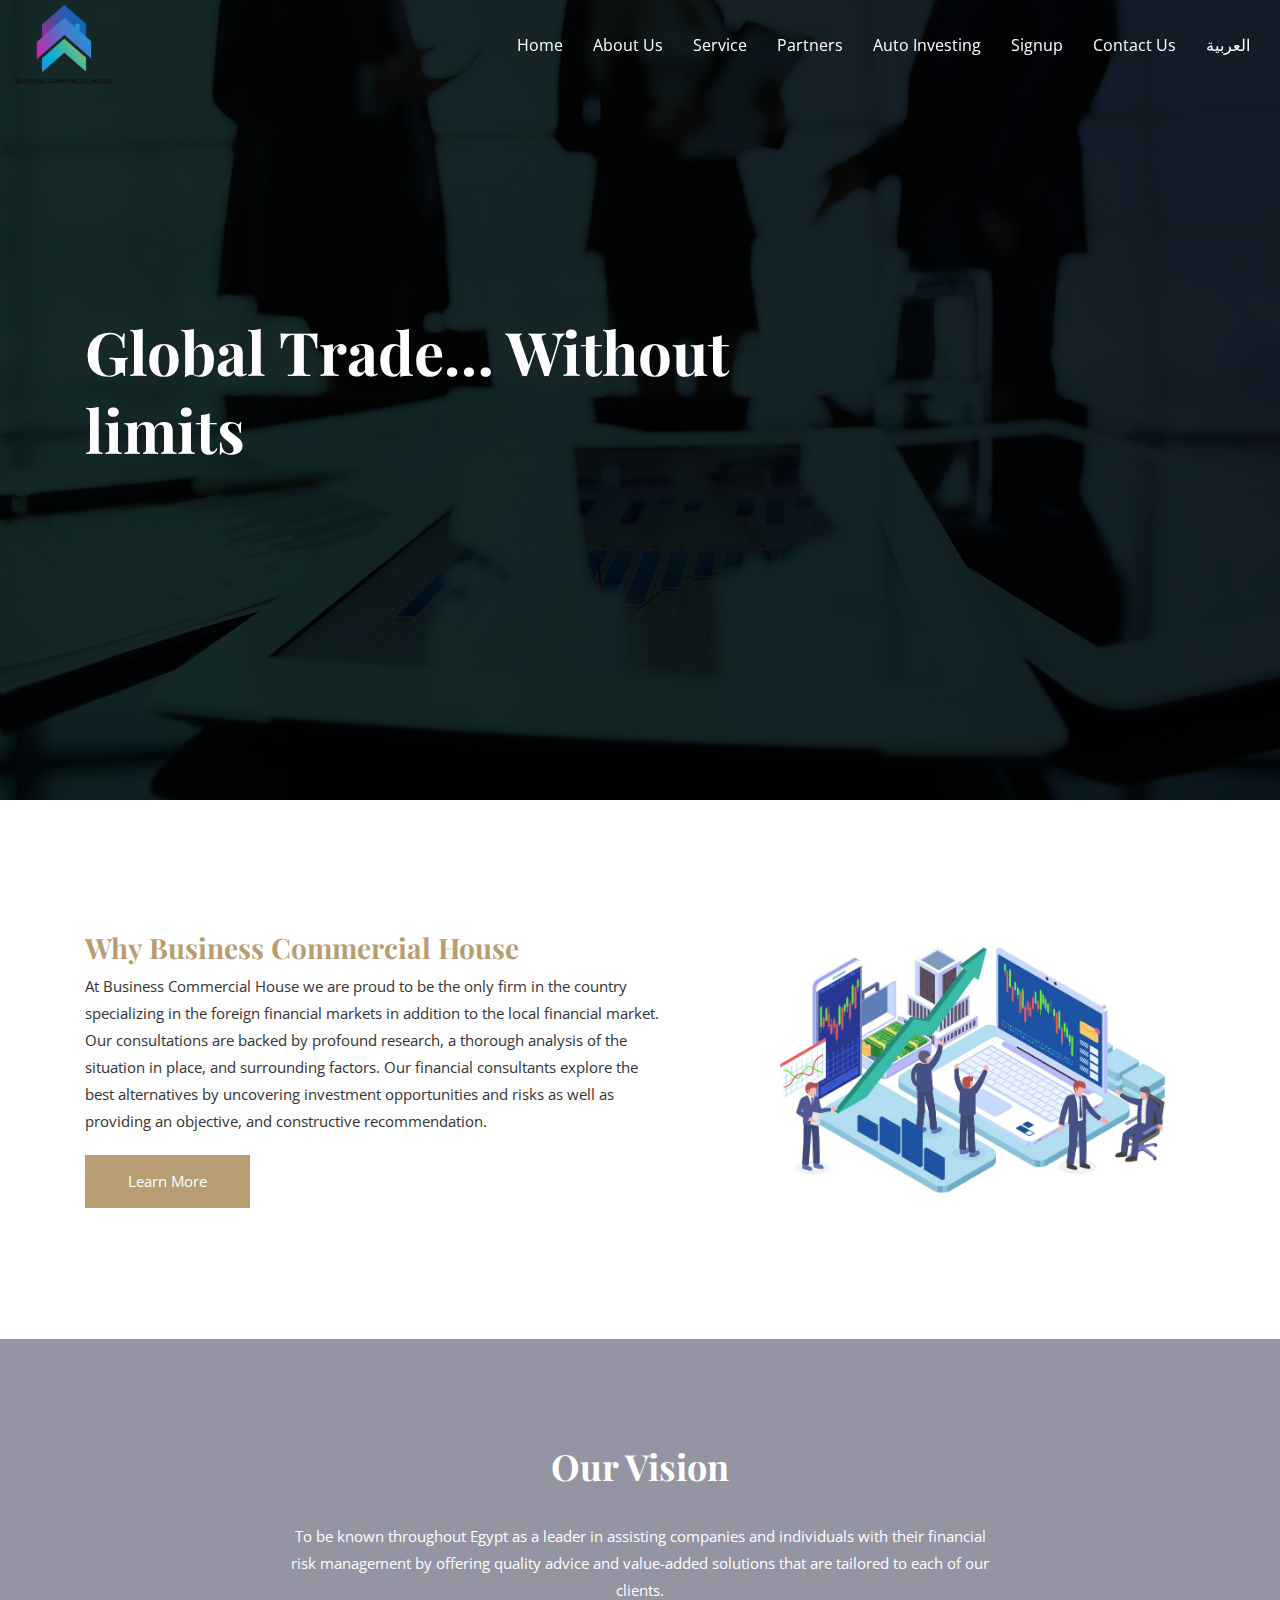
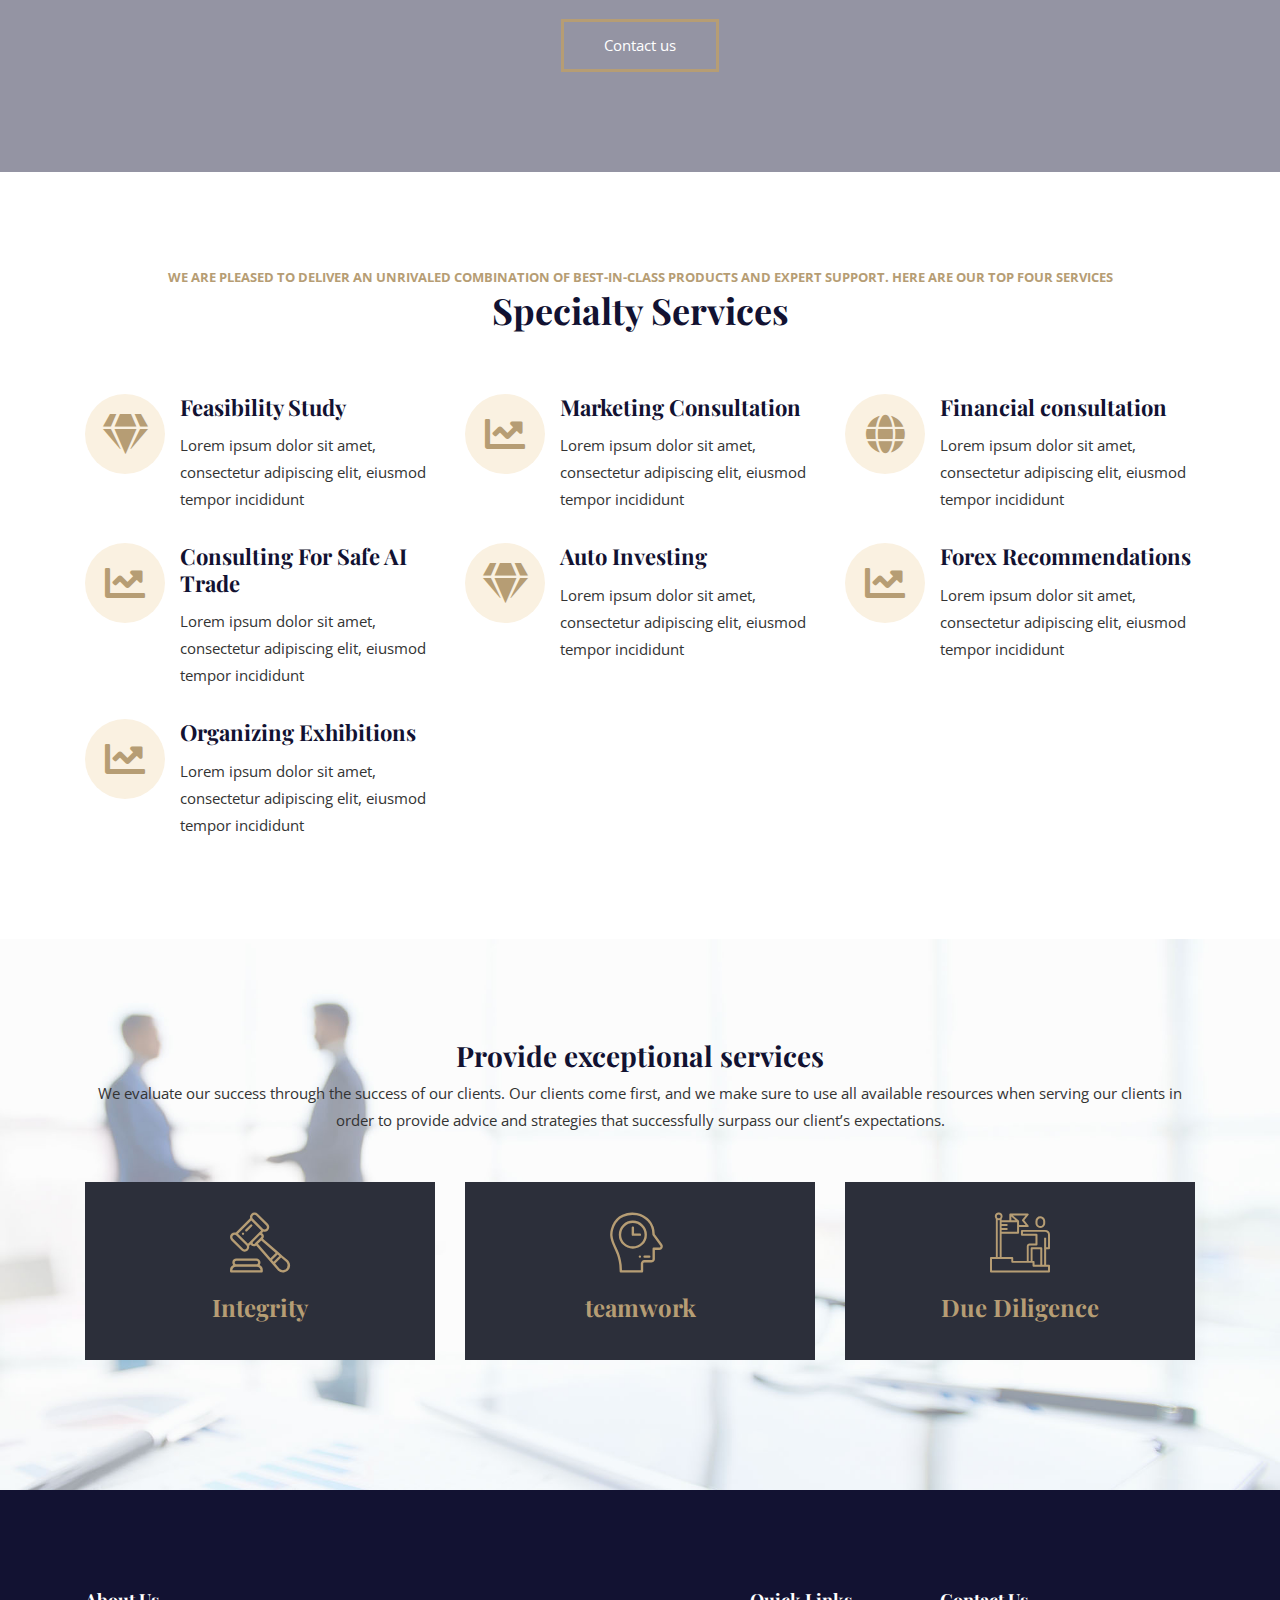
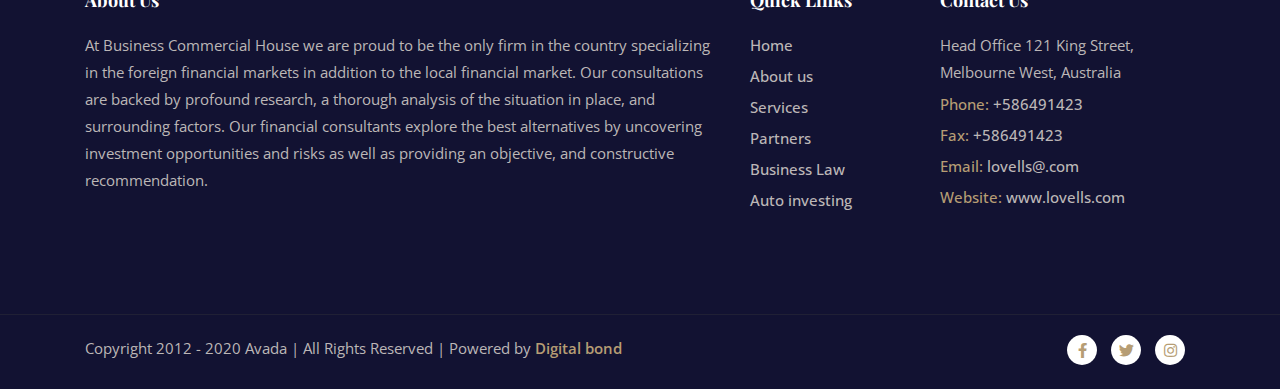
==== commit 03b3f152: "7apr commit" ====
--- a/index.html
+++ b/index.html
@@ -61,80 +61,18 @@
 						</a>
 						<div class="collapse navbar-collapse mean-menu" id="navbarSupportedContent">
 							<ul class="navbar-nav ml-auto">
-								<!-- <li class="nav-item">
-									<a href="#" class="nav-link dropdown-toggle active">Home</a>
-									<ul class="dropdown-menu">
-										<li class="nav-item">
-											<a href="index.html" class="nav-link active">Home One</a>
-										</li>
-										<li class="nav-item">
-											<a href="index-2.html" class="nav-link">Home Two</a>
-										</li>
-									</ul>
-								</li>
-                                <li class="nav-item">
-									<a href="#" class="nav-link dropdown-toggle">Pages</a>
-									<ul class="dropdown-menu">
-										<li class="nav-item">
-											<a href="about.html" class="nav-link">About Us</a>
-										</li>
-										<li class="nav-item">
-											<a href="practice.html" class="nav-link">Practice Area</a>
-										</li>
-										<li class="nav-item">
-											<a href="case.html" class="nav-link">Case Result</a>
-										</li>
-										<li class="nav-item">
-											<a href="single-practice.html" class="nav-link">Single Practice</a>
-										</li>
-										<li class="nav-item">
-											<a href="contact.html" class="nav-link">Contact</a>
-										</li>
-                                        <li class="nav-item">
-											<a href="404.html" class="nav-link">404 Error</a>
-										</li>
-										<li class="nav-item">
-											<a href="coming-soon.html" class="nav-link">Coming Soon</a>
-										</li>
-										<li class="nav-item">
-											<a href="faq.html" class="nav-link">FAQ</a>
-										</li>
-									</ul>
+								
+								<li class="nav-item">
+									<a href="index.html" class="nav-link">Home</a>
 								</li>
 								<li class="nav-item">
 									<a href="about.html" class="nav-link">About Us</a>
 								</li>
 								<li class="nav-item">
-									<a href="practice.html" class="nav-link">Practice Area</a>
-								</li>
-								<li class="nav-item">
-									<a href="case.html" class="nav-link">Case Result</a>
-								</li>
-								<li class="nav-item">
-									<a href="#" class="nav-link dropdown-toggle">Blog</a>
-									<ul class="dropdown-menu">
-										<li class="nav-item">
-											<a href="blog.html" class="nav-link">Blog</a>
-										</li>
-										<li class="nav-item">
-											<a href="blog-details.html" class="nav-link">Blog Details</a>
-										</li>
-									</ul>
-								</li> -->
-								<li class="nav-item">
-									<a href="index.html" class="nav-link">Home</a>
-								</li>
-								<li class="nav-item">
-									<a href="about.html" class="nav-link">About Us</a>
-								</li>
-								<li class="nav-item">
 									<a href="services.html" class="nav-link">Service</a>
 								</li>
 								<li class="nav-item">
 									<a href="partners.html" class="nav-link">Partners</a>
-								</li>
-								<li class="nav-item">
-									<a href="recommendation.html" class="nav-link">Recommendations</a>
 								</li>
 								<li class="nav-item">
 									<a href="invest.html" class="nav-link">Auto investing</a>
--- a/assets/css/style-en.css
+++ b/assets/css/style-en.css
@@ -43,6 +43,10 @@
   padding-top: 100px;
 }
 
+.page-title-area::before {
+  background-color: rgba(18, 18, 50, 0.6);
+}
+
 .accordion .collapse.show .card-header {
   background-color: #b69d74;
 }
